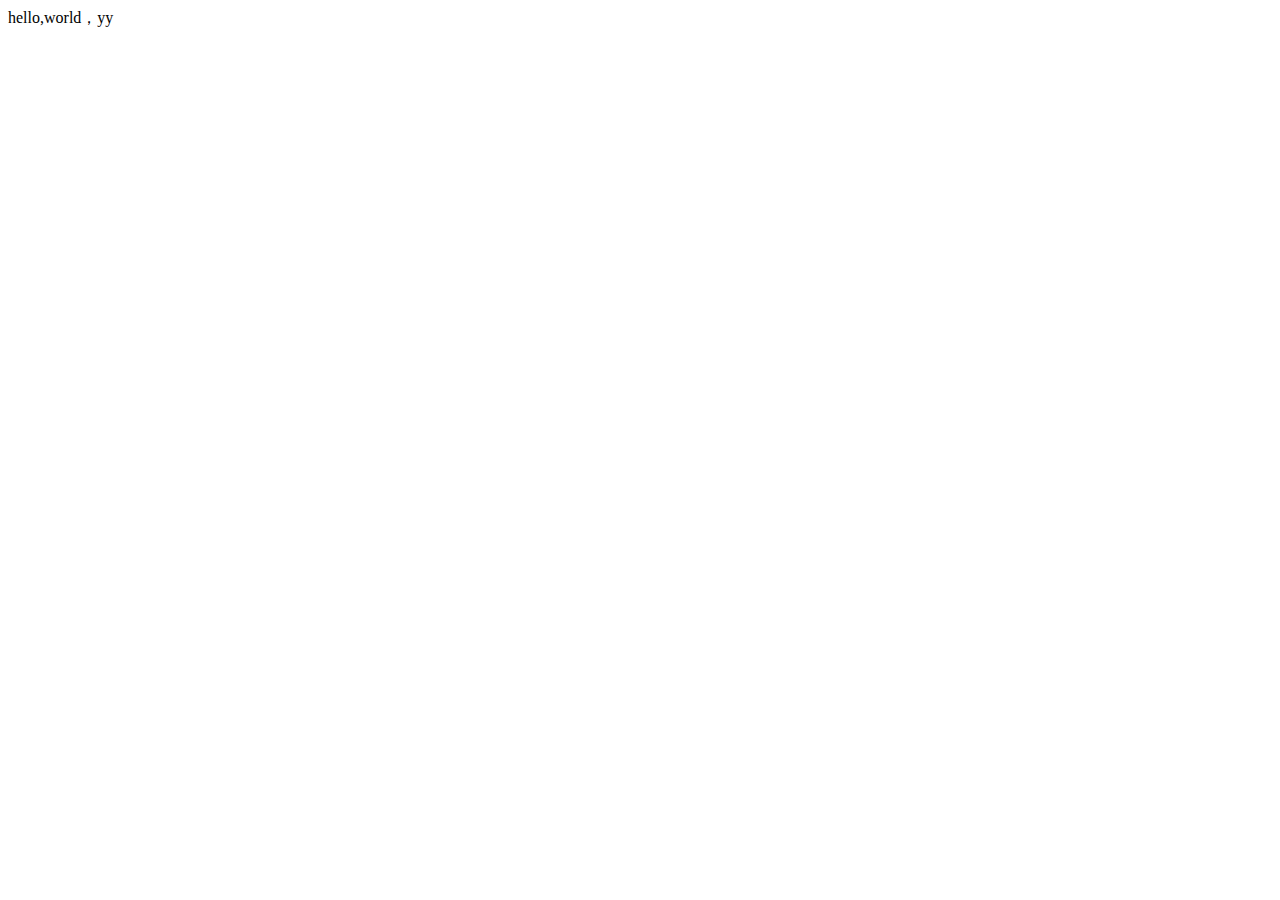
==== index.html @ 31c9ecc1 "first" ====
<!DOCTYPE html>
<html lang="en">
<head>
    <meta charset="UTF-8">
    <meta http-equiv="X-UA-Compatible" content="IE=edge">
    <meta name="viewport" content="width=device-width, initial-scale=1.0">
    <title>ZWGS_Web_Pages</title>
</head>
<body>
    <header>
        <div>
            hello,world，yy
        </div>
    </header>
</body>
</html>
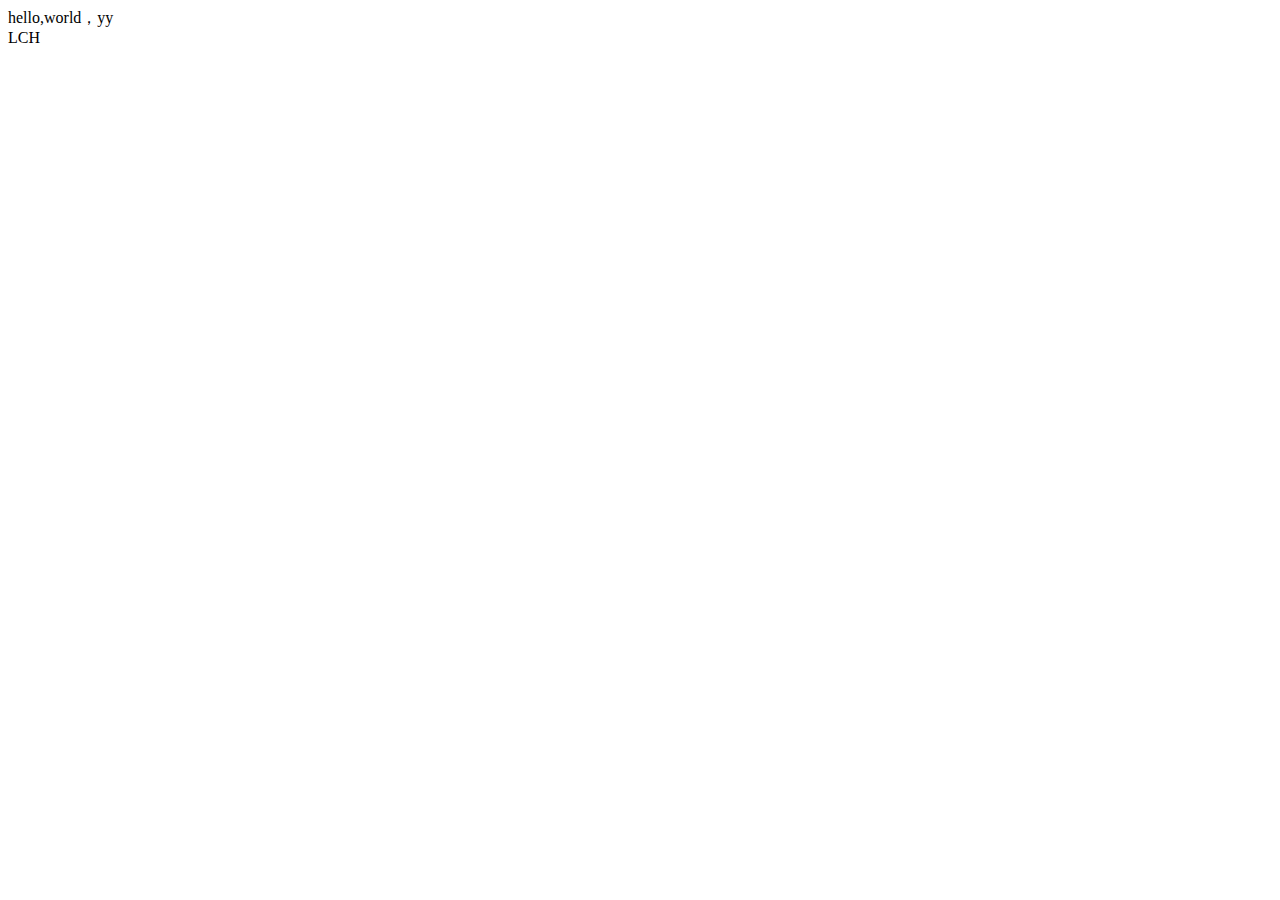
==== commit d09de31f: "third" ====
--- a/index.html
+++ b/index.html
@@ -11,6 +11,9 @@
         <div>
             hello,world，yy
         </div>
+        <div>
+            LCH 
+        </div>
     </header>
 </body>
 </html>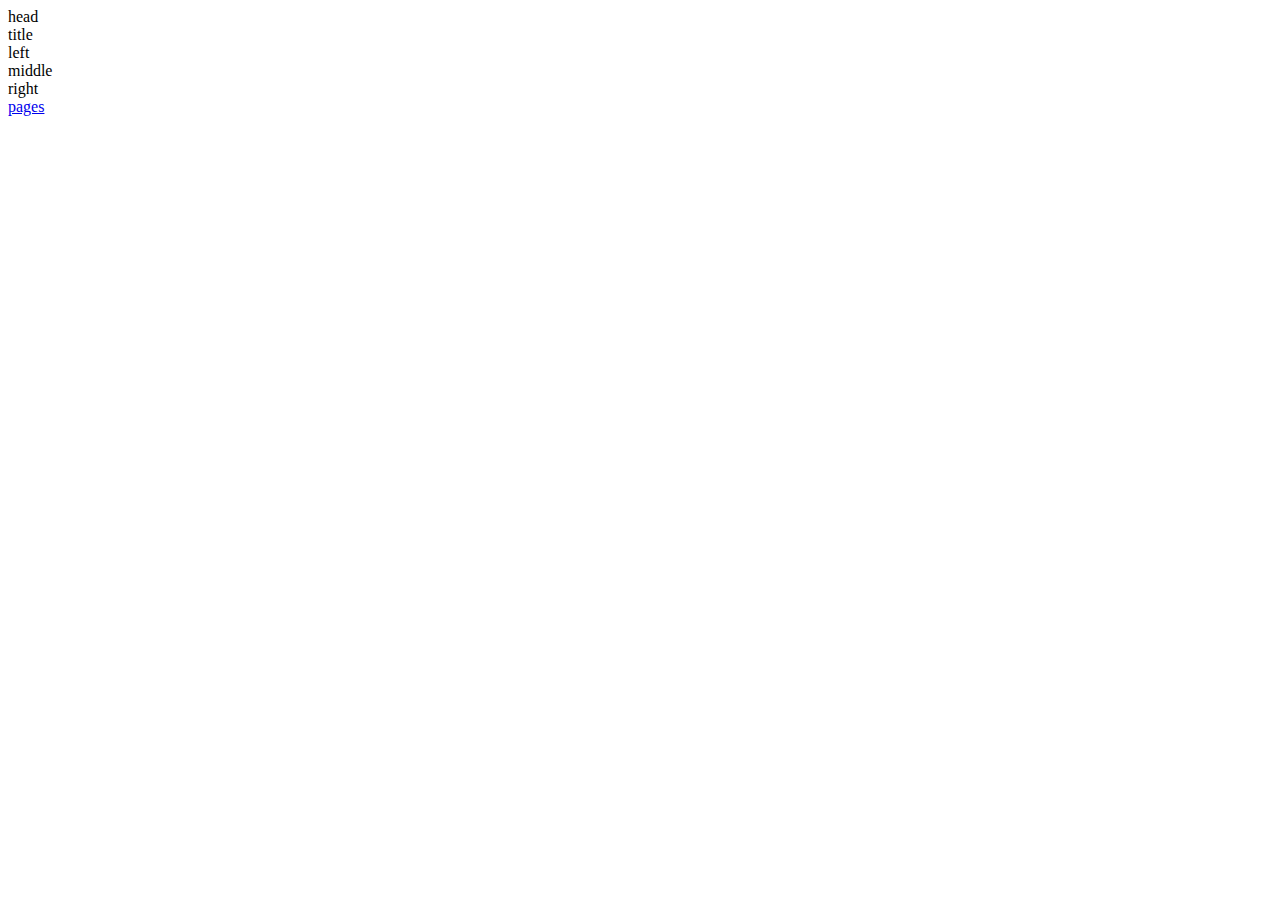
==== commit 6fe308eb: "forth-3" ====
--- a/index.html
+++ b/index.html
@@ -4,16 +4,18 @@
     <meta charset="UTF-8">
     <meta http-equiv="X-UA-Compatible" content="IE=edge">
     <meta name="viewport" content="width=device-width, initial-scale=1.0">
+    <link rel="stylesheet" type="text/css" href="mystyle.css">
     <title>ZWGS_Web_Pages</title>
 </head>
 <body>
-    <header>
-        <div>
-            hello,world，yy
-        </div>
-        <div>
-            LCH 
-        </div>
-    </header>
+    <div class="head">head</div>
+    <div class="title">title</div>
+    <div class="body">
+        <div class="content-left">left</div>
+        <div class="content-middle">middle</div>
+        <div class="content-right">right</div>
+        <a href="https://zwgs.github.io/pages/html_first.html">pages</a>
+    </div>
+
 </body>
 </html>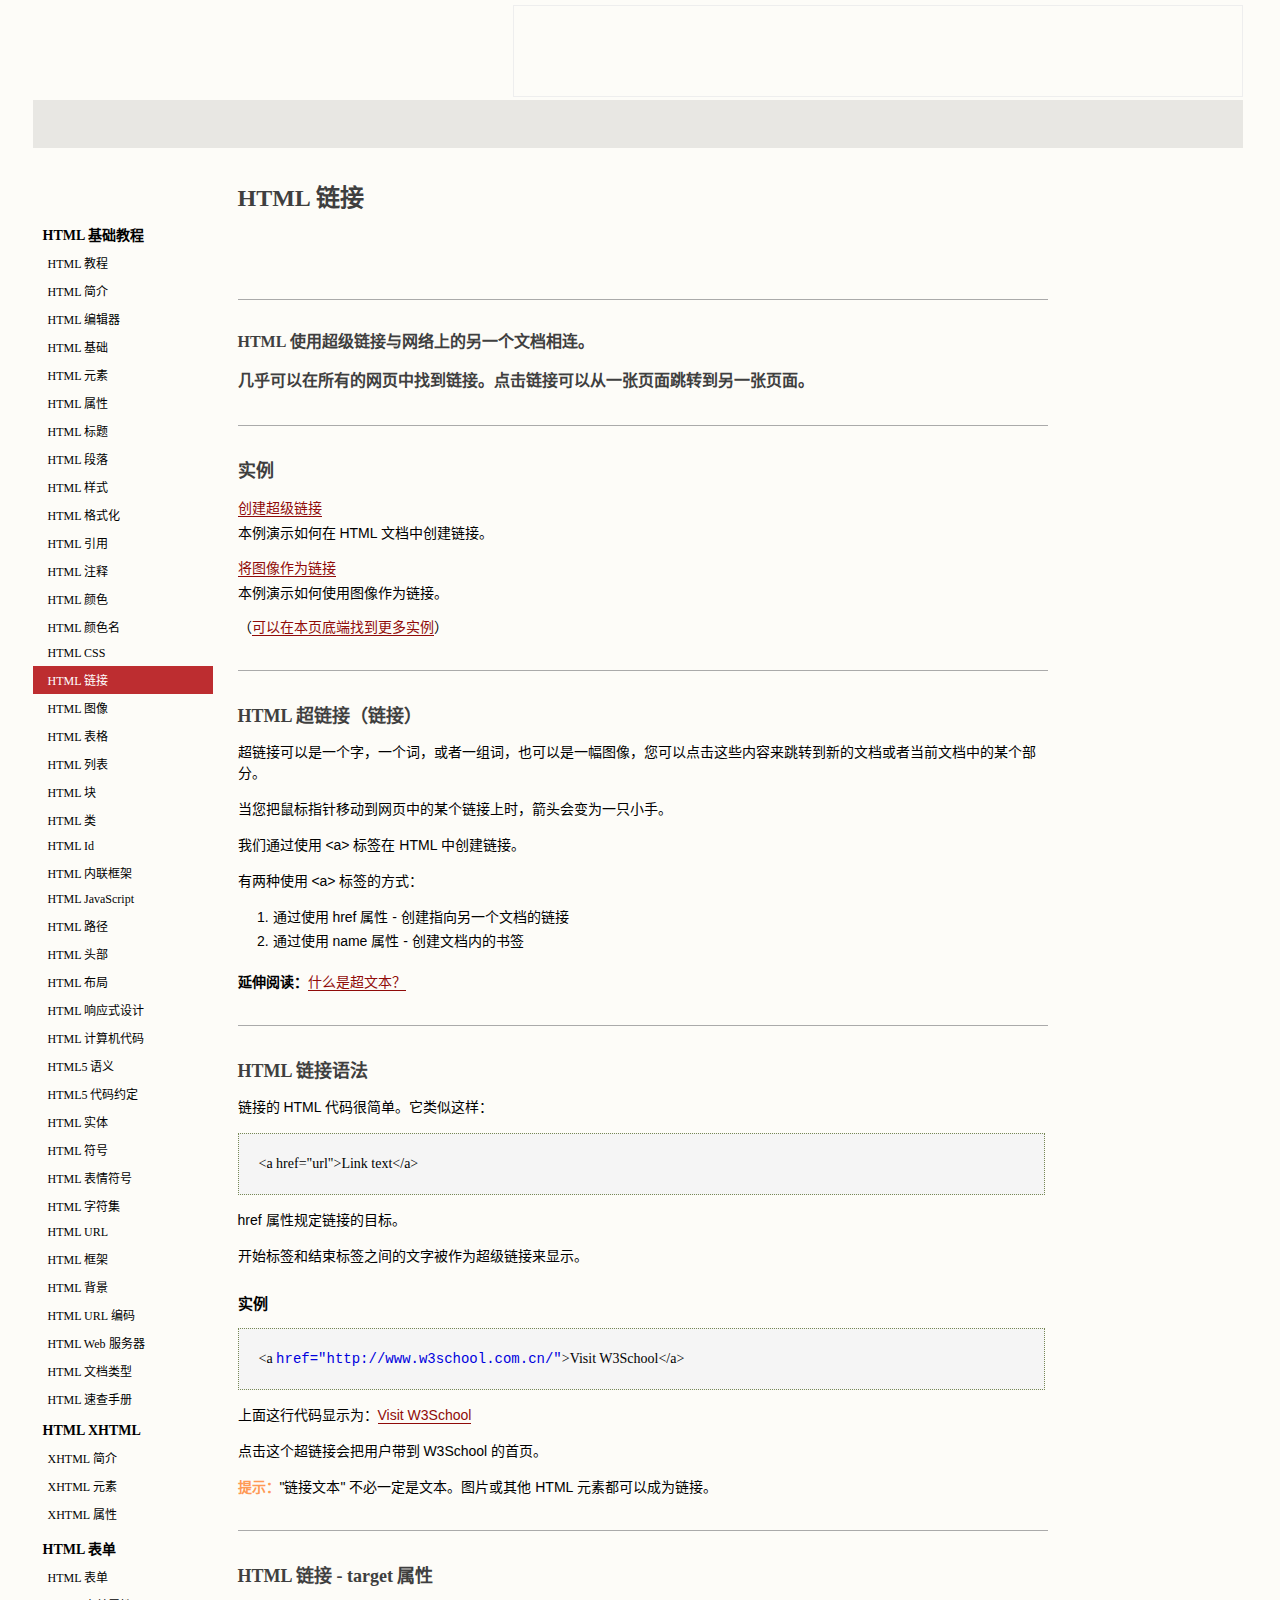
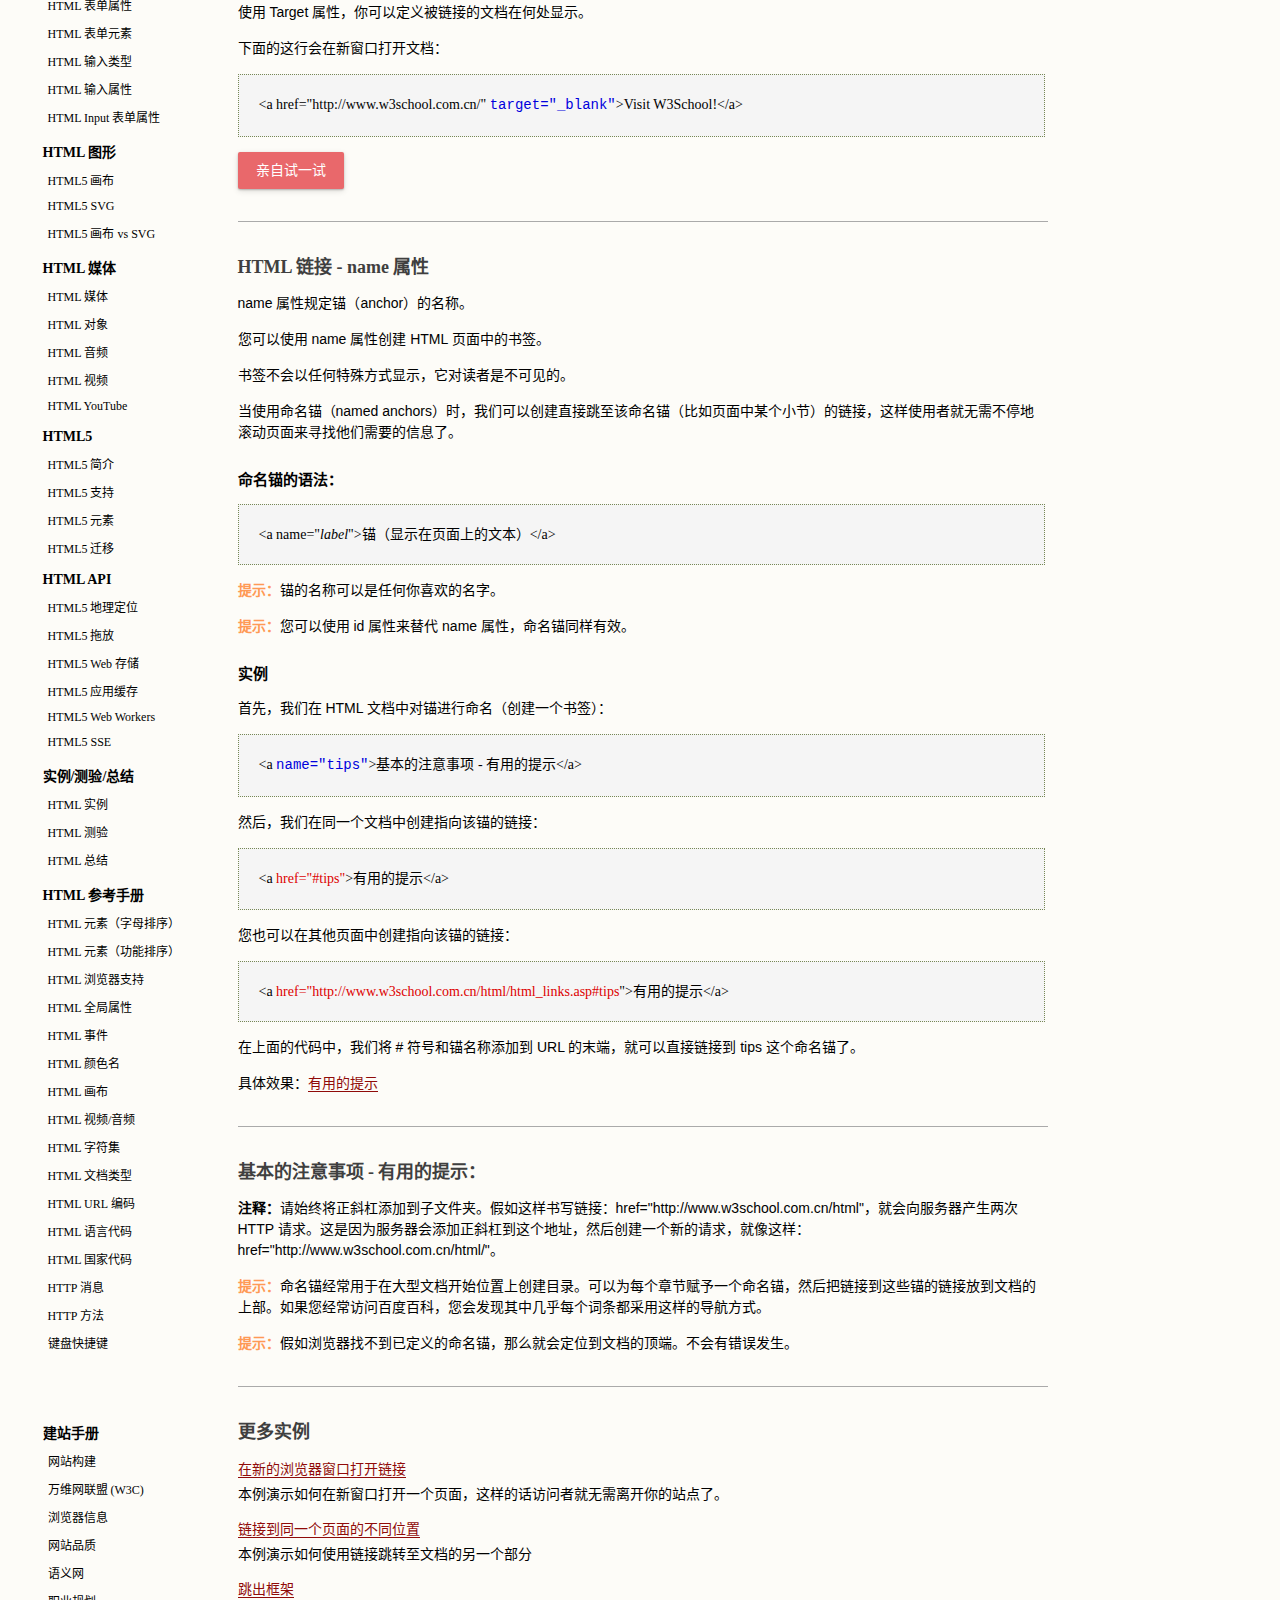
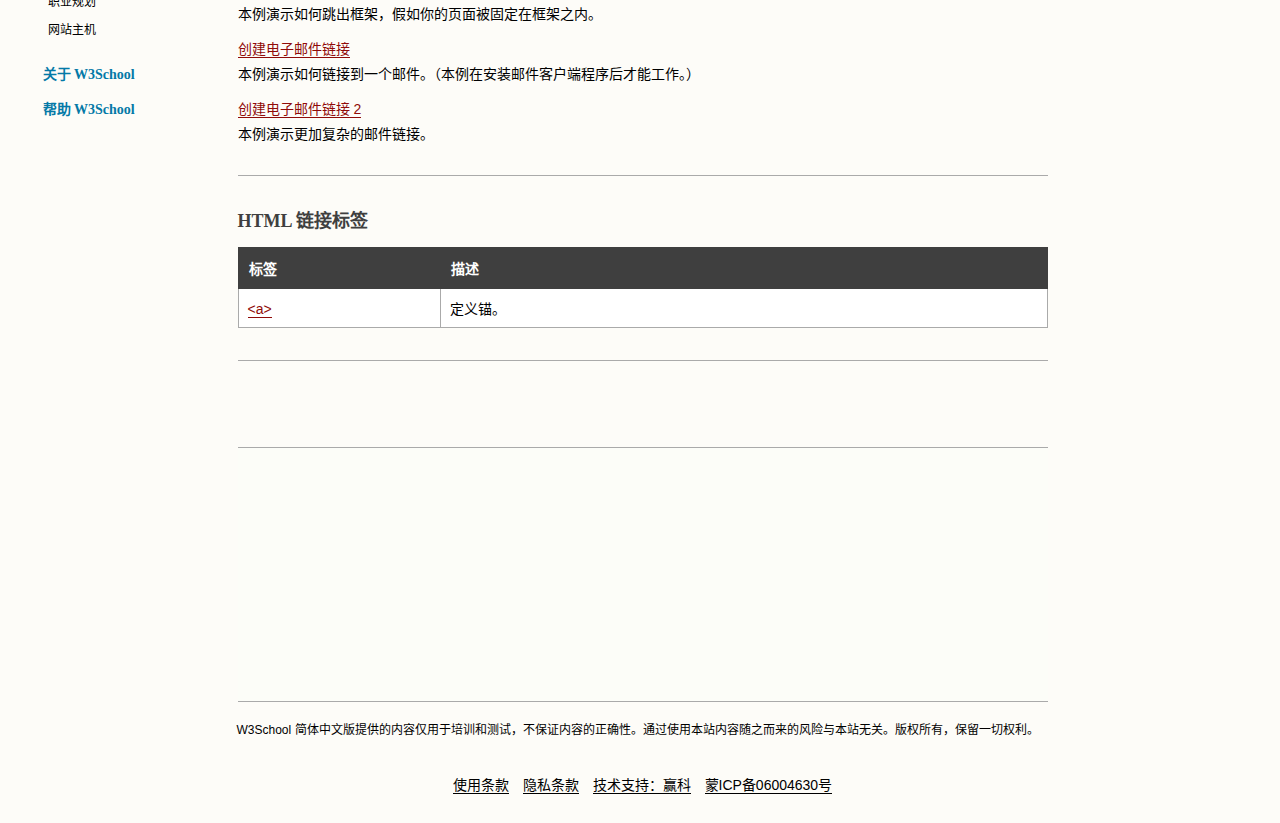
==== commit 002c21fd: "forth-3" ====
--- a/index.html
+++ b/index.html
@@ -1,21 +1,441 @@
+
+
+
 <!DOCTYPE html>
-<html lang="en">
+<html lang="zh-cn">
 <head>
-    <meta charset="UTF-8">
-    <meta http-equiv="X-UA-Compatible" content="IE=edge">
-    <meta name="viewport" content="width=device-width, initial-scale=1.0">
-    <link rel="stylesheet" type="text/css" href="mystyle.css">
-    <title>ZWGS_Web_Pages</title>
+
+<!-- Global site tag (gtag.js) - Google Analytics -->
+<script async src="https://www.googletagmanager.com/gtag/js?id=UA-878633-1"></script>
+<script>
+  window.dataLayer = window.dataLayer || [];
+  function gtag(){dataLayer.push(arguments);}
+  gtag('js', new Date());
+
+  gtag('config', 'UA-878633-1');
+</script>
+
+<meta charset="utf-8">
+<meta name="robots" content="all" />
+<meta name="author" content="w3school.com.cn" />
+<link rel="stylesheet" type="text/css" href="/mystyle.css" />
+
+<link rel="icon" type="image/png" sizes="16x16" href="/ui2019/logo-16-red.png">
+<link rel="icon" type="image/png" sizes="32x32" href="/ui2019/logo-32-red.png">
+<link rel="icon" type="image/png" sizes="48x48" href="/ui2019/logo-48-red.png">
+<link rel="icon" type="image/png" sizes="96x96" href="/ui2019/logo-96-red.png">
+<link rel="apple-touch-icon-precomposed" sizes="180x180" href="/ui2019/logo-180.png">
+
+
+<title>HTML 链接</title>
+
 </head>
-<body>
-    <div class="head">head</div>
-    <div class="title">title</div>
-    <div class="body">
-        <div class="content-left">left</div>
-        <div class="content-middle">middle</div>
-        <div class="content-right">right</div>
-        <a href="https://zwgs.github.io/pages/html_first.html">pages</a>
-    </div>
+
+<body class="html">
+
+<div id="wrapper">
+
+<div id="header">
+<a id="logo" href="/index.html" title="w3school 在线教程" style="float:left;">w3school 在线教程</a>
+<div id="header_gg">
+<script async src="https://pagead2.googlesyndication.com/pagead/js/adsbygoogle.js"></script>
+<!-- W3 页眉 -->
+<ins class="adsbygoogle"
+     style="display:inline-block;width:728px;height:90px"
+     data-ad-client="ca-pub-3381531532877742"
+     data-ad-slot="7423315034"></ins>
+<script>
+     (adsbygoogle = window.adsbygoogle || []).push({});
+</script>
+</div>
+</div>
+
+<div id="navfirst">
+<ul id="menu">
+<li id="h"><a href="/h.asp" title="HTML 系列教程">HTML 系列教程</a></li>
+<li id="b"><a href="/b.asp" title="浏览器脚本教程">浏览器脚本</a></li>
+<li id="s"><a href="/s.asp" title="服务器脚本教程">服务器脚本</a></li>
+<li id="p"><a href="/p.asp" title="编程教程">编程教程</a></li>
+<li id="x"><a href="/x.asp" title="XML 系列教程">XML 系列教程</a></li>
+<li id="w"><a href="/w.asp" title="建站手册">建站手册</a></li>
+<li id="r"><a href="/r.asp" title="参考手册">参考手册</a></li>
+</ul>
+</div>
+
+<div id="navsecond">
+
+<div id="course"><h2>HTML 基础教程</h2>
+<ul>
+<li><a href="/html/index.asp" title="HTML 教程">HTML 教程</a></li>
+<li><a href="/html/html_jianjie.asp" title="HTML 简介">HTML 简介</a></li>
+<li><a href="/html/html_editors.asp" title="HTML 编辑器">HTML 编辑器</a></li>
+<li><a href="/html/html_basic.asp" title="HTML 基础 - 四个实例">HTML 基础</a></li>
+<li><a href="/html/html_elements.asp" title="HTML 元素">HTML 元素</a></li>
+<li><a href="/html/html_attributes.asp" title="HTML 属性">HTML 属性</a></li>
+<li><a href="/html/html_headings.asp" title="HTML 标题">HTML 标题</a></li>
+<li><a href="/html/html_paragraphs.asp" title="HTML 段落">HTML 段落</a></li>
+<li><a href="/html/html_styles.asp" title="HTML 样式 - CSS">HTML 样式</a></li>
+<li><a href="/html/html_formatting.asp" title="HTML 文本格式化">HTML 格式化</a></li>
+<li><a href="/html/html_quotation_elements.asp" title="HTML 链接">HTML 引用</a></li>
+<li><a href="/html/html_comments.asp" title="HTML 链接">HTML 注释</a></li>
+<li><a href="/html/html_colors.asp" title="HTML 颜色">HTML 颜色</a></li>
+<li><a href="/html/html_colornames.asp" title="HTML 颜色名">HTML 颜色名</a></li>
+<li><a href="/html/html_css.asp" title="HTML 样式 - CSS">HTML CSS</a></li>
+<li class="currentLink"><a href="/html/html_links.asp" title="HTML 链接">HTML 链接</a></li>
+<li><a href="/html/html_images.asp" title="HTML 图像">HTML 图像</a></li>
+<li><a href="/html/html_tables.asp" title="HTML 表格">HTML 表格</a></li>
+<li><a href="/html/html_lists.asp" title="HTML 列表">HTML 列表</a></li>
+<li><a href="/html/html_blocks.asp" title="HTML &lt;div&gt; 和 &lt;span&gt;">HTML 块</a></li>
+<li><a href="/html/html_classes.asp" title="HTML 类">HTML 类</a></li>
+<li><a href="/html/html_id.asp" title="HTML id 属性">HTML Id</a></li>
+<li><a href="/html/html_iframe.asp" title="HTML Iframe">HTML 内联框架</a></li>
+<li><a href="/html/html_script.asp" title="HTML JavaScript">HTML JavaScript</a></li>
+<li><a href="/html/html_filepaths.asp" title="HTML 文件路径">HTML 路径</a></li>
+<li><a href="/html/html_head.asp" title="HTML 头部元素">HTML 头部</a></li>
+<li><a href="/html/html_layout.asp" title="HTML 布局">HTML 布局</a></li>
+<li><a href="/html/html_responsive.asp" title="HTML 布局">HTML 响应式设计</a></li>
+<li><a href="/html/html_computercode_elements.asp" title="HTML 链接">HTML 计算机代码</a></li>
+<li><a href="/html/html5_semantic_elements.asp" title="HTML5 Video + DOM">HTML5 语义</a></li>
+<li><a href="/html/html5_syntax.asp" title="HTML5 拖放">HTML5 代码约定</a></li>
+<li><a href="/html/html_entities.asp" title="HTML 实体">HTML 实体</a></li>
+<li><a href="/html/html_symbols.asp" title="HTML 符号">HTML 符号</a></li>
+<li><a href="/html/html_emoji.asp" title="在 HTML 中使用表情符号">HTML 表情符号</a></li>
+<li><a href="/html/html_charset.asp" title="HTML 编码（字符集）">HTML 字符集</a></li>
+<li><a href="/html/html_url.asp" title="HTML 统一资源定位器">HTML URL</a></li>
+<li><a href="/html/html_frames.asp" title="HTML 框架">HTML 框架</a></li>
+<li><a href="/html/html_backgrounds.asp" title="HTML 背景">HTML 背景</a></li>
+<li><a href="/html/html_urlencode.asp" title="HTML URL 编码">HTML URL 编码</a></li>
+<li><a href="/html/html_webserver.asp" title="HTML Web 服务器">HTML Web 服务器</a></li>
+<li><a href="/html/html_doctype.asp" title="HTML &lt;!DOCTYPE&gt;">HTML 文档类型</a></li>
+<li><a href="/html/html_quick.asp" title="HTML 4.01 速查手册">HTML 速查手册</a></li>
+</ul>
+<h2>HTML XHTML</h2>
+<ul>
+<li><a href="/html/html_xhtml.asp" title="XHTML 简介">XHTML 简介</a></li>
+<li><a href="/html/html_xhtml_elements.asp" title="XHTML - 元素">XHTML 元素</a></li>
+<li><a href="/html/html_xhtml_attributes.asp" title="XHTML - 属性">XHTML 属性</a></li>
+</ul>
+<h2>HTML 表单</h2>
+<ul>
+<li><a href="/html/html_forms.asp" title="HTML 表单和输入">HTML 表单</a></li>
+<li><a href="/html/html_forms_attributes.asp" title="HTML 表单属性">HTML 表单属性</a></li>
+<li><a href="/html/html_form_elements.asp" title="HTML 表单元素">HTML 表单元素</a></li>
+<li><a href="/html/html_form_input_types.asp" title="HTML Input 类型">HTML 输入类型</a></li>
+<li><a href="/html/html_form_attributes.asp" title="HTML 输入属性">HTML 输入属性</a></li>
+<li><a href="/html/html_form_attributes_form.asp" title="HTML Input form* 属性">HTML Input 表单属性</a></li>
+</ul>
+<h2>HTML 图形</h2>
+<ul>
+<li><a href="/html/html5_canvas.asp" title="HTML5 Canvas">HTML5 画布</a></li>
+<li><a href="/html/html5_svg.asp" title="HTML5 内联 SVG">HTML5 SVG</a></li>
+<li><a href="/html/html5_canvas_vs_svg.asp" title="HTML5 Canvas vs. SVG">HTML5 画布 vs SVG</a></li>
+</ul>
+<h2>HTML 媒体</h2>
+<ul>
+<li><a href="/html/html_media.asp" title="HTML 多媒体">HTML 媒体</a></li>
+<li><a href="/html/html_object.asp" title="HTML Object 元素">HTML 对象</a></li>
+<li><a href="/html/html_audio.asp" title="HTML 音频">HTML 音频</a></li>
+<li><a href="/html/html_video.asp" title="HTML 视频">HTML 视频</a></li>
+<li><a href="/html/html_youtube.asp" title="HTML YouTube 视频">HTML YouTube</a></li>
+</ul>
+<h2>HTML5</h2>
+<ul>
+<li><a href="/html/html5_intro.asp" title="HTML5 简介">HTML5 简介</a></li>
+<li><a href="/html/html5_browsers.asp" title="HTML5 浏览器支持">HTML5 支持</a></li>
+<li><a href="/html/html5_new_elements.asp" title="HTML5 视频">HTML5 元素</a></li>
+<li><a href="/html/html5_migration.asp" title="HTML5 音频">HTML5 迁移</a></li>
+</ul>
+<h2>HTML API</h2>
+<ul>
+<li><a href="/html/html5_geolocation.asp" title="HTML5 地理定位">HTML5 地理定位</a></li>
+<li><a href="/html/html5_draganddrop.asp" title="HTML5 拖放">HTML5 拖放</a></li>
+<li><a href="/html/html5_webstorage.asp" title="HTML5 Web 存储">HTML5 Web 存储</a></li>
+<li><a href="/html/html5_app_cache.asp" title="HTML 5 应用程序缓存">HTML5 应用缓存</a></li>
+<li><a href="/html/html5_webworkers.asp" title="HTML5 Web Workers">HTML5 Web Workers</a></li>
+<li><a href="/html/html5_serversentevents.asp" title="HTML5 服务器发送事件">HTML5 SSE</a></li>
+</ul>
+<h2>实例/测验/总结</h2>
+<ul>
+<li><a href="/html/html_examples.asp" title="HTML 实例">HTML 实例</a></li>
+<li><a href="/html/html_quiz.asp" title="HTML 测验">HTML 测验</a></li>
+<li><a href="/html/html_summary.asp" title="HTML 总结">HTML 总结</a></li>
+</ul>
+<h2>HTML 参考手册</h2>
+<ul>
+<li><a href="/tags/index.asp" title="HTML 元素参考手册">HTML 元素（字母排序）</a></li>
+<li><a href="/tags/html_ref_byfunc.asp" title="HTML 元素参考手册 - 功能排序">HTML 元素（功能排序）</a></li>
+<li><a href="/tags/html_ref_html_browsersupport.asp" title="HTML 参考手册 - 浏览器支持">HTML 浏览器支持</a></li>
+<li><a href="/tags/html_ref_standardattributes.asp" title="HTML 全局属性">HTML 全局属性</a></li>
+<li><a href="/tags/html_ref_eventattributes.asp" title="HTML 事件参考手册">HTML 事件</a></li>
+<li><a href="/tags/html_ref_colornames.asp" title="HTML 颜色名">HTML 颜色名</a></li>
+<li><a href="/tags/html_ref_canvas.asp" title="HTML Canvas 参考手册">HTML 画布</a></li>
+<li><a href="/tags/html_ref_audio_video_dom.asp" title="HTML 音频/视频参考手册">HTML 视频/音频</a></li>
+<li><a href="/tags/html_ref_charactersets.asp" title="HTML 字符集">HTML 字符集</a></li>
+<li><a href="/tags/html_ref_dtd.asp" title="HTML &lt;!DOCTYPE&gt;">HTML 文档类型</a></li>
+<li><a href="/tags/html_ref_urlencode.asp" title="HTML URL 编码">HTML URL 编码</a></li>
+<li><a href="/tags/html_ref_language_codes.asp" title="HTML 语言代码参考手册">HTML 语言代码</a></li>
+<li><a href="/tags/html_ref_country_codes.asp" title="HTML ISO 国家代码参考手册">HTML 国家代码</a></li>
+<li><a href="/tags/html_ref_httpmessages.asp" title="HTTP 状态消息">HTTP 消息</a></li>
+<li><a href="/tags/html_ref_httpmethods.asp" title="HTTP 请求方法">HTTP 方法</a></li>
+<li><a href="/tags/html_ref_keyboardshortcuts.asp" title="键盘快捷键">键盘快捷键</a></li>
+</ul>
+</div><div id="selected">
+<h2>建站手册</h2>
+<ul>
+<li><a href="/site/index.asp" title="网站构建">网站构建</a></li>
+<li><a href="/w3c/index.asp" title="万维网联盟 (W3C)">万维网联盟 (W3C)</a></li>
+<li><a href="/browsers/index.asp" title="浏览器信息">浏览器信息</a></li>
+<li><a href="/quality/index.asp" title="网站品质">网站品质</a></li>
+<li><a href="/semweb/index.asp" title="语义网">语义网</a></li>
+<li><a href="/careers/index.asp" title="职业规划">职业规划</a></li>
+<li><a href="/hosting/index.asp" title="网站主机">网站主机</a></li>
+</ul>
+
+<h2 id="link_about"><a href="/about/index.asp" title="关于 W3School" target="_blank">关于 W3School</a></h2>
+<h2 id="link_help"><a href="/about/about_helping.asp" title="帮助 W3School" target="_blank">帮助 W3School</a></h2>
+
+</div>
+
+</div>
+
+<div id="maincontent">
+
+<h1>HTML 链接</h1>
+
+<div id="tpn">
+<ul class="prenext">
+<li class="pre"><a href="/html/html_css.asp" title="HTML 样式 - CSS">HTML CSS</a></li>
+<li class="next"><a href="/html/html_images.asp" title="HTML 图像">HTML 图像</a></li>
+</ul>
+</div>
+
+
+
+<div id="intro">
+<p><strong>HTML 使用超级链接与网络上的另一个文档相连。</strong></p>
+<p><strong>几乎可以在所有的网页中找到链接。点击链接可以从一张页面跳转到另一张页面。</strong></p>
+</div>
+
+
+<div class="example">
+<h2>实例</h2>
+<dl>
+<dt><a target="_blank" href="/tiy/t.asp?f=eg_html_links">创建超级链接</a></dt>
+<dd>本例演示如何在 HTML 文档中创建链接。</dd>
+
+<dt><a target="_blank" href="/tiy/t.asp?f=eg_html_imglink">将图像作为链接</a></dt>
+<dd>本例演示如何使用图像作为链接。</dd>
+</dl>
+<p>（<a href="#more_examples">可以在本页底端找到更多实例</a>）</p>
+</div>
+
+
+<div>
+<h2>HTML 超链接（链接）</h2>
+
+<p>超链接可以是一个字，一个词，或者一组词，也可以是一幅图像，您可以点击这些内容来跳转到新的文档或者当前文档中的某个部分。</p>
+
+<p>当您把鼠标指针移动到网页中的某个链接上时，箭头会变为一只小手。</p>
+
+<p>我们通过使用 &lt;a&gt; 标签在 HTML 中创建链接。</p>
+
+<p>有两种使用 &lt;a&gt; 标签的方式：</p>
+
+<ol>
+<li>通过使用 href 属性 - 创建指向另一个文档的链接</li>
+<li>通过使用 name 属性 - 创建文档内的书签</li>
+</ol>
+
+<p class="note"><span>延伸阅读：</span><a href="/tags/tag_term_hypertext.asp">什么是超文本？</a></p>
+</div>
+
+
+<div>
+<h2>HTML 链接语法</h2>
+
+<p>链接的 HTML 代码很简单。它类似这样：</p>
+
+<pre class="htmlHigh">&lt;a href=&quot;url&quot;&gt;Link text&lt;/a&gt;</pre>
+
+<p>href 属性规定链接的目标。</p>
+
+<p>开始标签和结束标签之间的文字被作为超级链接来显示。</p>
+
+<h3>实例</h3>
+
+<pre>&lt;a <code>href=&quot;http://www.w3school.com.cn/&quot;</code>&gt;Visit W3School&lt;/a&gt;</pre>
+
+<p>上面这行代码显示为：<a href="http://www.w3school.com.cn/">Visit W3School</a></p>
+
+<p>点击这个超链接会把用户带到 W3School 的首页。</p>
+
+<p class="tip"><span>提示：</span>&quot;链接文本&quot; 不必一定是文本。图片或其他 HTML 元素都可以成为链接。</p>
+</div>
+
+
+<div>
+<h2>HTML 链接 - target 属性</h2>
+
+<p>使用 Target 属性，你可以定义被链接的文档在何处显示。</p>
+
+<p>下面的这行会在新窗口打开文档：</p>
+
+<pre>&lt;a href=&quot;http://www.w3school.com.cn/&quot; <code>target=&quot;_blank&quot;</code>&gt;Visit W3School!&lt;/a&gt;</pre>
+
+<p class="tiy"><a target="_blank" href="/tiy/t.asp?f=eg_html_link_target">亲自试一试</a></p>
+</div>
+
+
+<div>
+<h2>HTML 链接 - name 属性</h2>
+
+<p>name 属性规定锚（anchor）的名称。</p>
+
+<p>您可以使用 name 属性创建 HTML 页面中的书签。</p>
+
+<p>书签不会以任何特殊方式显示，它对读者是不可见的。</p>
+
+<p>当使用命名锚（named anchors）时，我们可以创建直接跳至该命名锚（比如页面中某个小节）的链接，这样使用者就无需不停地滚动页面来寻找他们需要的信息了。</p>
+
+<h3>命名锚的语法：</h3>
+
+<pre>&lt;a name=&quot;<i>label</i>&quot;&gt;锚（显示在页面上的文本）&lt;/a&gt;</pre>
+
+<p class="tip"><span>提示：</span>锚的名称可以是任何你喜欢的名字。</p>
+
+<p class="tip"><span>提示：</span>您可以使用 id 属性来替代 name 属性，命名锚同样有效。</p>
+
+
+<h3>实例</h3>
+
+<p>首先，我们在 HTML 文档中对锚进行命名（创建一个书签）：</p>
+
+<pre>&lt;a <code>name=&quot;tips&quot;</code>&gt;基本的注意事项 - 有用的提示&lt;/a&gt;</pre>
+
+<p>然后，我们在同一个文档中创建指向该锚的链接：</p>
+
+<pre>&lt;a <span class="marked">href=&quot;#tips&quot;</span>&gt;有用的提示&lt;/a&gt;</pre>
+
+<p>您也可以在其他页面中创建指向该锚的链接：</p>
+
+<pre>&lt;a <span class="marked">href=&quot;http://www.w3school.com.cn/html/html_links.asp#tips</span>&quot;&gt;有用的提示&lt;/a&gt;</pre>
+
+<p>在上面的代码中，我们将 # 符号和锚名称添加到 URL 的末端，就可以直接链接到 tips 这个命名锚了。</p>
+
+<p>具体效果：<a href="#tips">有用的提示</a> </p>
+</div>
+
+<div>
+<h2><a id="tips">基本的注意事项 - 有用的提示：</a></h2>
+
+<p class="note"><span>注释：</span>请始终将正斜杠添加到子文件夹。假如这样书写链接：href=&quot;http://www.w3school.com.cn/html&quot;，就会向服务器产生两次 HTTP 请求。这是因为服务器会添加正斜杠到这个地址，然后创建一个新的请求，就像这样：href=&quot;http://www.w3school.com.cn/html/&quot;。</p>
+
+<p class="tip"><span>提示：</span>命名锚经常用于在大型文档开始位置上创建目录。可以为每个章节赋予一个命名锚，然后把链接到这些锚的链接放到文档的上部。如果您经常访问百度百科，您会发现其中几乎每个词条都采用这样的导航方式。</p>
+
+<p class="tip"><span>提示：</span>假如浏览器找不到已定义的命名锚，那么就会定位到文档的顶端。不会有错误发生。</p>
+</div>
+
+
+<div class="example">
+<h2><a id="more_examples">更多实例</a></h2>
+
+<dl>
+<dt><a target="_blank" href="/tiy/t.asp?f=eg_html_link_target">在新的浏览器窗口打开链接</a></dt>
+<dd>本例演示如何在新窗口打开一个页面，这样的话访问者就无需离开你的站点了。</dd>
+
+<dt><a target="_blank" href="/tiy/t.asp?f=eg_html_link_locations">链接到同一个页面的不同位置</a></dt>
+<dd>本例演示如何使用链接跳转至文档的另一个部分</dd>
+
+<dt><a target="_blank" href="/tiy/t.asp?f=eg_html_frame_getfree">跳出框架</a></dt>
+<dd>本例演示如何跳出框架，假如你的页面被固定在框架之内。</dd>
+
+<dt><a target="_blank" href="/tiy/t.asp?f=eg_html_mailto">创建电子邮件链接</a></dt>
+<dd>本例演示如何链接到一个邮件。（本例在安装邮件客户端程序后才能工作。）</dd>
+
+<dt><a target="_blank" href="/tiy/t.asp?f=eg_html_mailto2">创建电子邮件链接 2</a></dt>
+<dd>本例演示更加复杂的邮件链接。</dd>
+</dl>
+</div>
+
+
+<div>
+<h2>HTML 链接标签</h2>
+
+<table class="dataintable">
+<tr>
+<th style="width:25%;">标签</th>
+<th>描述</th>
+</tr>
+
+<tr>
+<td><a href="/tags/tag_a.asp">&lt;a&gt;</a></td>
+<td>定义锚。</td>
+</tr>
+</table>
+</div>
+
+
+
+<div id="bpn">
+<ul class="prenext">
+<li class="pre"><a href="/html/html_css.asp" title="HTML 样式 - CSS">HTML CSS</a></li>
+<li class="next"><a href="/html/html_images.asp" title="HTML 图像">HTML 图像</a></li>
+</ul>
+</div>
+
+
+<div style="background-color:#fcfdf8; padding:0;">
+<script async src="https://pagead2.googlesyndication.com/pagead/js/adsbygoogle.js"></script>
+<!-- W3School ���Ĺ�� -->
+<ins class="adsbygoogle"
+     style="display:inline-block;width:800px;height:250px"
+     data-ad-client="ca-pub-3381531532877742"
+     data-ad-slot="2086924285"></ins>
+<script>
+     (adsbygoogle = window.adsbygoogle || []).push({});
+</script>
+</div>
+
+</div>
+<!-- maincontent end -->
+
+<div id="sidebar">
+
+<div id="tools">
+<h5 id="tools_reference"><a href="/tags/index.asp">HTML 参考手册</a></h5>
+<h5 id="tools_example"><a href="/html/html_examples.asp">HTML 实例</a></h5>
+<h5 id="tools_quiz"><a href="/html/html_quiz.asp">HTML 测验</a></h5>
+</div>
+
+<div id="sidebar_zzs">
+
+<div id="sbtg">
+<a id="sbtg_link" href="https://wx.kaikeba.com/xiaoke/market/landing-page/v2/0qJicTRIQupbvlMWih5?kol_ad_code=OlOjW0kjL2hoXamQuue" target="_blank"></a>
+</div>
+
+</div>
+
+</div>
+
+<div id="footer">
+<p id="p1">
+W3School 简体中文版提供的内容仅用于培训和测试，不保证内容的正确性。通过使用本站内容随之而来的风险与本站无关。版权所有，保留一切权利。
+</p>
+
+<p id="p2">
+
+<a href="/about/about_use.asp" title="关于使用">使用条款</a>
+<a href="/about/about_privacy.asp" title="关于隐私">隐私条款</a>
+<a target="_blank" href="https://www.ykinvestment.com/">技术支持：赢科</a>
+<a target="_blank" href="http://www.beian.miit.gov.cn">蒙ICP备06004630号</a>
+</p>
+</div>
+
+
+</div>
+<!-- wrapper end -->
+<script src="/lib/cc/w3CodeColor.js"></script>
 
 </body>
+
 </html>--- a/mystyle.css
+++ b/mystyle.css
@@ -0,0 +1,2400 @@
+@charset "utf-8";
+
+
+/* AD SIDEBAR */
+div#sidebar_zzs div#sbtg
+    {
+    width: 160px;
+    height: 600px;
+    padding: 0;
+    margin: 0;
+    }
+
+div#sbtg a#sbtg_link
+    {
+    display: block;
+    width: 160px;
+    height: 600px;
+    border: 0;
+    text-indent: -9999px;
+	overflow:hidden;
+	text-decoration: none;
+    background: transparent url("/zzs/20211209/sidebar.png") 0 0 no-repeat;
+    }
+
+@media
+only screen and (-webkit-min-device-pixel-ratio: 2) { 
+div#sbtg a#sbtg_link
+    {
+    display: block;
+    width: 160px;
+    height: 600px;
+    border: 0;
+    text-indent: -9999px;
+	overflow:hidden;
+	text-decoration: none;
+    background: transparent url("/zzs/20211209/sidebar-retina.png") 0 0 no-repeat;
+    background-size: auto 600px;
+    }
+}
+
+/* AD HEAD */
+
+div#header div#header_gg
+		{
+		float:right;
+		width:728px;
+		height:90px;
+		background-color: transparent;
+		margin-top:5px;
+        border: 1px solid #eeeeee;
+		}
+
+div#sp_header a#sp_header_link
+    {
+    display: block;
+    width: 728px;
+    height: 90px;
+    margin: 0;
+    padding: 0;
+    border: 0;
+    text-indent: -9999px;
+	overflow:hidden;
+	text-decoration: none;
+    background: transparent url("/time/20200922/kkb.jpg") 0 0 no-repeat;
+    }
+
+@media
+only screen and (-webkit-min-device-pixel-ratio: 2) { 
+div#sp_header a#sp_header_link
+    {
+    display: block;
+    width: 728px;
+    height: 90px;
+    margin: 0;
+    padding: 0;
+    border: 0;
+    text-indent: -9999px;
+	overflow:hidden;
+	text-decoration: none;
+    background: transparent url("/time/20200922/kkb-retina.jpg") 0 0 no-repeat;
+    background-size: auto 90px;
+    }
+}
+
+/* AD FOOTER */
+div#maincontent div#fttg
+    {
+    width: 800px;
+    height: 250px;
+    padding: 0;
+    }
+
+div#fttg a#fttg_link
+    {
+    display: block;
+    width: 800px;
+    height: 250px;
+    border: 0;
+    text-indent: -9999px;
+	overflow:hidden;
+	text-decoration: none;
+    background: transparent url("/zzs/20210825/footer.png") 0 0 no-repeat;
+    }
+
+@media
+only screen and (-webkit-min-device-pixel-ratio: 2) { 
+div#fttg a#fttg_link
+    {
+    display: block;
+    width: 800px;
+    height: 250px;
+    border: 0;
+    text-indent: -9999px;
+	overflow:hidden;
+	text-decoration: none;
+    background: transparent url("/zzs/20210825/footer-retina.png") 0 0 no-repeat;
+    background-size: auto 250px;
+    }
+}
+
+
+*
+		{
+		margin:0;
+		padding:0;
+		border:0;
+		}
+
+body
+		{
+		font-family:"SF Pro SC","SF Pro Text","SF Pro Icons","PingFang SC", Verdana, Arial, '微软雅黑','宋体';
+		font-size:14px;
+		}
+
+span.parameter {
+        font-style: italic;
+        color: #000;
+}
+
+pre, pre code, div#maincontent input, div#maincontent select, div#maincontent textarea
+		{
+		font-family:Consolas, "Courier New", Courier, monospace;
+		}
+
+pre code
+		{
+		color:#0000dd;
+		}
+
+pre	{
+	width:765px;
+	margin: 15px 0 0 0;
+	padding: 20px;
+	border: 0;
+	border: 1px dotted #785;
+	background: #f5f5f5;
+	line-height:1.4;
+	font-family:Consolas;
+	overflow-x:auto;
+	}
+
+pre span {
+	color:#999;
+	}
+
+pre span.code_comment {
+	color:#999;
+	}
+
+pre.cmdline {
+        color: #ffffff;
+        background: #000000;
+        border: 0;
+        font-size: 14px;
+        }
+
+h2, h3, h4, h5, h6, em
+		{
+		font-weight: bold;
+		}
+
+p.note span, p.important span, p.tip span:first-child, p.inherited, p.inherited span, p.gototop, .html5_new_note span
+		{
+		font-weight: bold;
+		}
+
+p.tip span:first-child {
+	color:#ff9955;
+	}
+
+p.tip2 {
+		background: #BBEDB8 url(/ui2017/tip.png) top left no-repeat;
+		display:block;
+		padding:15px 15px 15px 50px;
+		color:#000;
+		border-radius:5px;
+		background-position:15px 15px;
+	}
+
+div.tip {
+		width: 100%;
+		background-color: #ffffcc;
+		padding: 16px 16px;
+		box-sizing: border-box;
+		margin: 15px 0 15px 0;
+}
+
+div.tip:first-child {
+		margin-top: 0;
+}
+
+body#homesecond div#navsecond li
+		{
+		font-weight:bold;
+		}
+
+ div#sidebar div#sidebar_zzs h2, body#homefirst div#maincontent h3
+		{
+		font-size: 14px;
+		}
+
+div#maincontent h3
+		{
+		font-size: 15px;
+		}
+
+div#maincontent h4
+		{
+		font-size: 14px;
+		}
+
+/*
+div#maincontent button, div#maincontent input, div#maincontent select, div#maincontent textarea
+		{
+		font-size:12px;
+		}
+
+div#maincontent button
+		{
+		margin-top:15px;
+		}
+
+div#maincontent input[type=text]
+{
+	border:1px #bebebe solid;
+	height:30px;
+	padding-left:10px;
+	margin:15px 0 0 0;
+}
+
+div#maincontent input[type=submit], button
+{
+	border:1px #bebebe solid;
+	height:30px;
+	padding-left:5px;
+	padding-right:5px;
+}
+
+div#maincontent input[type=submit]:hover, button:hover
+{
+	border:1px #999 solid;
+}
+
+div#maincontent select
+{
+	border:1px #bebebe solid;
+	height:25px;
+	margin:15px 0 0 0;
+}
+*/
+
+body#homefirst div#maincontent div#w3 h2
+		{
+		font-size:20px;
+		}
+
+em
+		{
+		font-style:normal;
+		}
+
+.html5_new_note
+		{
+		background: #ffffff url(/i/html5_new_note.png) top left no-repeat;
+		padding-left:20px;
+		}
+
+.html5_new_note span
+		{
+		color:blue;
+		}
+
+p.gototop
+		{
+		text-align:right;
+		}
+
+
+
+
+
+
+	/* ----------------------------------- layout ----------------------------------- */
+html 	{ 
+		min-width: 1210px;
+		background-color: #fdfcf8;
+		overflow:scroll;
+		overflow-x:hidden;
+		}
+
+body
+		{
+		text-align: center;
+		margin: 0;
+		padding: 0;
+		border: 0;
+		background: #fdfcf8;
+		}
+
+div#wrapper
+		{
+		margin: 0 auto;
+		padding: 0;
+		border: 0;
+		width: 1239px;
+		text-align: left;
+		background: transparent url(/ui2017/wrapper.png) top left repeat-y;
+		}
+
+div#navsecond
+		{
+		float: left;
+		margin: 0 0 0 6px;
+		padding: 0;
+		border: 0;
+		width: 180px;
+		background : transparent;
+		}
+
+html>body div#navsecond
+		{
+		margin-left: 12px;
+		}
+
+div#maincontent
+		{
+		float: left;
+		margin: 0;
+		padding: 30px 0 0 0;
+		border: 0;
+		width: 850px;
+		background: transparent;
+		}
+
+div#maincontent	> div{
+	width: 810px;
+	margin: 0 0 0 25px;
+	padding: 30px 0 32px 0;
+	border:0;
+	border-bottom: 1px solid #aaa;
+	}
+
+div#sidebar
+		{
+		float: left;
+		margin: 0;
+		padding: 0;
+		border: 0;
+		width: 180px;
+		background: transparent;
+		}
+
+div#footer
+		{
+		clear: both;
+		margin: 0;
+		padding-top: 16px;
+		padding-bottom: 20px;
+		margin-left: 12px;
+		width: 1210px;
+		line-height:24px;
+		background: #f0f0f0;
+		border-top: 0px solid #fff;
+		background: #fdfcf8 url(/ui2017/footer.png) top left repeat-x;
+		font-family:PingFangSC-Regular, '微软雅黑', Verdana, Arial, '宋体';
+		}
+
+div#footer #p1
+		{
+		font-size:12px;
+		color:#000;
+		text-align:center;
+		background: transparent url(/ui2017/alert.png) no-repeat;
+		background-position:235px 2px;
+		}
+
+div#footer #p2
+		{
+		margin: 55px 0 30px 0;
+		font-size:14px;
+		text-align:center;
+		color:#000;
+		}
+
+div#footer #p1, div#footer #p2, div#footer #p2 a { 
+		max-height: 0;
+		}
+
+
+	/* ----------------------------------- header ----------------------------------- */
+div#header, div#header_index
+		{
+		margin: 0 0 0 12px;
+		padding: 0;
+		border: 0;
+		width: 1210px;
+		height: 100px;
+		background-color:#fdfcf8;
+		}
+
+div#header div#sp_header
+		{
+		float:right;
+		width:728px;
+		height:90px;
+		background-color: transparent;
+		margin-top:5px;
+        border: 0px solid #eeeeee;
+		}
+
+/*
+div#header {
+         background: url('/i/ad-header.png') top left no-repeat; 
+}
+*/
+
+
+div#header a#logo
+		{
+        margin: 0;
+		padding: 0;
+		border: 0;
+		}
+
+div#header a#logo
+		{
+		text-indent: -9999px;
+		overflow:hidden;
+		float:left;
+		}
+
+div#header a#logo:link, div#header a#logo:visited
+		{
+		display: block;	
+		width: 372px;
+		height: 90px;
+		background : transparent url(/ui2019/bg.png) 0 -150px no-repeat;
+		}
+
+div#header a#logo:hover
+		{
+		background: transparent url(/ui2019/bg.png) 0 -250px no-repeat;
+		}
+
+@media
+only screen and (-webkit-min-device-pixel-ratio: 2) { 
+
+    div#header a#logo
+            {
+            margin: 0;
+            padding: 0;
+            border: 0;
+            }
+
+    div#header a#logo
+            {
+            text-indent: -9999px;
+            overflow:hidden;
+            float:left;
+            }
+
+    div#header a#logo:link, div#header a#logo:visited
+            {
+            display: block;	
+            width: 372px;
+            height: 90px;
+            background : transparent url("/ui2019/bg-retina.png") 0 -150px no-repeat;
+            background-size: auto 900px;
+            }
+
+    div#header a#logo:hover
+            {
+            background: transparent url("/ui2019/bg-retina.png") 0 -250px no-repeat;
+            background-size: auto 900px;
+            }
+
+}
+
+
+div#header_index a, div#header_index h1
+		{
+        margin: 0;
+		padding: 0;
+		border: 0;
+		}
+
+div#header_index a, div#header_index h1
+		{
+		text-indent: -9999px;
+		overflow:hidden;
+		float:left;
+		}
+
+div#header_index a:link, div#header_index a:visited, div#header_index h1
+		{
+		display: block;	
+		width: 500px;
+		height: 100px;
+		background : transparent url(/ui2019/bg.png) 0 -150px no-repeat;
+		}
+
+div#header_index a:hover
+		{
+		background: transparent url(/ui2019/bg.png) 0 -250px no-repeat;
+		}
+
+
+
+@media
+only screen and (-webkit-min-device-pixel-ratio: 2) {
+
+    div#header_index a, div#header_index h1
+            {
+            margin: 0;
+            padding: 0;
+            border: 0;
+            }
+
+    div#header_index a, div#header_index h1
+            {
+            text-indent: -9999px;
+            overflow:hidden;
+            float:left;
+            }
+
+    div#header_index a:link, div#header_index a:visited, div#header_index h1
+            {
+            display: block;	
+            width: 500px;
+            height: 90px;
+            background : transparent url("/ui2019/bg-retina.png") 0 -150px no-repeat;
+            background-size: auto 900px;
+            }
+
+    div#header_index a:hover
+            {
+            background: transparent url("/ui2019/bg-retina.png") 0 -250px no-repeat;
+            background-size: auto 900px;
+            }
+
+}
+
+
+/* ----------------------------------- search form ----------------------------------- */
+div#searchui
+		{
+		margin:0;
+		padding:0;
+		width:306px;
+		height:100px;
+		background-color: transparent;
+		float:right;
+		}
+
+#searchui input.button
+		{
+		padding:0;
+		margin:0;
+		background:#AE4141;
+		font:12px Verdana, Arial, Helvetica, sans-serif;
+		color:#FFFFFF;
+		width:30px;
+		height:30px;
+		}
+
+#searchui input.box
+		{
+		margin:0;
+		margin-top:35px;
+		width:256px;
+		height:28px;
+		background:#fdfdfd;
+		font:12px Verdana, Arial, Helvetica, sans-serif;
+		border:1px solid #ddd;
+		}
+
+
+
+	/* ----------------------------------- index -----------------------------------*/
+
+
+body#homefirst div#maincontent div
+		{
+		padding-top:0;
+		padding-bottom:30px;
+		width:810px;
+		}
+
+body#homefirst div#maincontent h3
+		{
+		margin-top:35px;
+		margin-left:110px;
+		font-size:24px;
+		}
+
+body#homefirst div#maincontent p
+		{
+		margin-left:110px;
+		font-size:16px;
+		}
+
+body#homefirst div#maincontent div.idea
+		{
+		min-height: 118px;
+		}
+
+body#homefirst div#maincontent div#d1
+		{
+		text-align:center;
+		}
+
+body#homefirst div#maincontent div#d1 h2
+		{
+		margin-top:35px;
+		font-size:24px;
+		}
+
+body#homefirst div#maincontent div#d1 p
+		{
+		margin-left:0;
+		font-size:18px;
+		}
+
+body#homefirst div#maincontent div#partner
+		{
+		width: 307px;
+		float: left;
+		}
+
+body#homefirst div#maincontent div#update
+		{
+		width: 300px;
+		float: left;
+		margin:0;
+		}
+
+body#homefirst div#maincontent div#d2
+		{
+		background : transparent url(/ui2017/icon2.png) 0 0 no-repeat;
+		}
+
+body#homefirst div#maincontent div#d3
+		{
+		background : transparent url(/ui2017/icon3.png) 0 0 no-repeat;
+		}
+
+body#homefirst div#maincontent div#d4
+		{
+		background : transparent url(/ui2017/icon4.png) 0 0 no-repeat;
+		}
+
+body#homefirst div#maincontent div#d5
+		{
+		background : transparent url(/ui2017/icon5.png) 0 0 no-repeat;
+		}
+
+body#homefirst div#maincontent div#d6
+		{
+		background : transparent url(/ui2017/icon6.png) 0 0 no-repeat;
+		}
+
+body#homefirst div#maincontent div#d7
+		{
+		background : transparent url(/ui2017/icon7.png) 0 0 no-repeat;
+		}
+
+body#homefirst div#maincontent div#d8
+		{
+		background : transparent url(/ui2017/icon8.png) 0 0 no-repeat;
+		border:0px;
+		}
+
+body#homefirst div#maincontent div#d9		{
+		background: transparent url(/ui2017/icon9.png) top left no-repeat;
+		}
+
+body#homefirst div#maincontent div#d10		{
+		background: transparent url(/ui2017/icon10.png) top left no-repeat;
+		}
+
+body#homefirst div#maincontent div#d9, body#homefirst div#maincontent div#d10	{
+		margin-left:75px;
+		margin-top:10px;
+		width:290px;
+		float:left;
+		border:0;
+		}
+
+body#homefirst div#maincontent div#d9, body#homefirst div#maincontent div#d10	{
+		margin-left:75px;
+		margin-top:15px;
+		float:left;
+		border:0;
+		min-height:87px;
+		}
+
+body#homefirst div#maincontent div#d9, body#homefirst div#maincontent div#d10	{
+		width:290px;
+		}
+
+body#homefirst div#maincontent div#d10	{
+		width:299px;
+		}
+
+body#homefirst div#maincontent div#d9 h3, body#homefirst div#maincontent div#d10 h3	{
+		font-size:14px;
+		margin:23px 0 0 58px;
+		color:#777;
+		font-weight:400;
+		}
+
+body#homefirst div#maincontent div#d9 p, body#homefirst div#maincontent div#d10 p	{
+		font-size:14px;
+		margin:0 0 0 58px;
+		line-height:normal;
+		}
+
+div#d9 p a	{
+		color:#000;
+		}
+
+
+
+@media
+only screen and (-webkit-min-device-pixel-ratio: 2) {
+
+body#homefirst div#maincontent div#d2
+		{
+		background : transparent url("/ui2019/ref-retina.png") 0 0 no-repeat;
+        background-size: auto 80px;
+		}
+
+body#homefirst div#maincontent div#d3
+		{
+		background : transparent url("/ui2019/try-retina.png") 0 0 no-repeat;
+        background-size: auto 80px;
+		}
+
+body#homefirst div#maincontent div#d4
+		{
+		background : transparent url("/ui2019/easy-retina.png") 0 0 no-repeat;
+        background-size: auto 80px;
+		}
+
+body#homefirst div#maincontent div#d5
+		{
+		background : transparent url("/ui2019/how-retina.png") 0 0 no-repeat;
+        background-size: auto 80px;
+		}
+
+body#homefirst div#maincontent div#d6
+		{
+		background : transparent url("/ui2019/news-retina.png") 0 0 no-repeat;
+        background-size: auto 80px;
+		}
+
+body#homefirst div#maincontent div#d7
+		{
+		background : transparent url("/ui2019/update-retina.png") 0 0 no-repeat;
+        background-size: auto 80px;
+		}
+
+}
+
+	/* ----------------------------------- navfirst -----------------------------------*/
+div#navfirst
+		{
+		height: 48px;
+		width: 1210px;
+		margin: 0 0 0 12px;
+		padding: 0;
+		border: 0;
+		background: #E8E7E3;
+		}
+
+div#navfirst ul#menu
+		{
+		height: 48px;
+		width: 1210px;
+		margin: 0;
+		padding: 0;
+		position: relative;
+		}
+
+div#navfirst ul#menu li
+		{
+		margin:0;
+		padding:0;
+		list-style:none;
+		position:absolute;
+		top:0;
+		}
+
+ul#menu li,ul#menu a
+		{
+		display: block;
+		height: 48px;
+		border-bottom:0;
+		}
+
+div#navfirst ul#menu li a
+		{
+		text-indent: -9999px;
+		overflow:hidden;
+		text-decoration: none;
+		}
+
+
+div#navfirst ul#menu  {background: transparent url(/ui2019/bg.png) top left no-repeat;}
+
+#h	{width: 166px; left: 0px;}
+#b	{width: 191px; left: 166px;}
+#s	{width: 175px; left: 357px;}
+#p 	{width: 198px; left: 532px;}
+#x	{width: 113px; left: 730px;}
+#w	{width: 197px; left: 843px;}
+#r	{width: 170px; left: 1040px;}
+
+#h a:hover	{background: transparent url(/ui2019/bg.png) 0 -48px no-repeat;}
+#b a:hover	{background: transparent url(/ui2019/bg.png) -166px -48px no-repeat;}
+#s a:hover	{background: transparent url(/ui2019/bg.png) -357px -48px no-repeat;}
+#p a:hover	{background: transparent url(/ui2019/bg.png) -532px -48px no-repeat;}
+#x a:hover	{background: transparent url(/ui2019/bg.png) -730px -48px no-repeat;}
+#w a:hover	{background: transparent url(/ui2019/bg.png) -843px -48px no-repeat;}
+#r a:hover	{background: transparent url(/ui2019/bg.png) -1040px -48px no-repeat;}
+
+body.html #h				{background: transparent url(/ui2019/bg.png) 0 -48px no-repeat;}
+body.browserscripting #b	{background: transparent url(/ui2019/bg.png) -166px -48px no-repeat;}
+body.serverscripting #s     {background: transparent url(/ui2019/bg.png) -357px -48px no-repeat;}
+body.programming #p         {background: transparent url(/ui2019/bg.png) -532px -48px no-repeat;}
+body.xml #x					{background: transparent url(/ui2019/bg.png) -730px -48px no-repeat;}
+body.webbuilding #w		    {background: transparent url(/ui2019/bg.png) -843px -48px no-repeat;}
+body.reference #r		    {background: transparent url(/ui2019/bg.png) -1040px -48px no-repeat;}
+
+
+
+
+@media
+only screen and (-webkit-min-device-pixel-ratio: 2) {
+
+div#navfirst ul#menu  {background: transparent url("/ui2019/bg-retina.png") top left no-repeat; background-size: auto 900px;}
+
+#h	{width: 166px; left: 0px;}
+#b	{width: 191px; left: 166px;}
+#s	{width: 175px; left: 357px;}
+#p 	{width: 198px; left: 532px;}
+#x	{width: 113px; left: 730px;}
+#w	{width: 197px; left: 843px;}
+#r	{width: 170px; left: 1040px;}
+
+#h a:hover	{background: transparent url("/ui2019/bg-retina.png") 0 -48px no-repeat; background-size: auto 900px;}
+#b a:hover	{background: transparent url("/ui2019/bg-retina.png") -166px -48px no-repeat; background-size: auto 900px;}
+#s a:hover	{background: transparent url("/ui2019/bg-retina.png") -357px -48px no-repeat; background-size: auto 900px;}
+#p a:hover	{background: transparent url("/ui2019/bg-retina.png") -532px -48px no-repeat; background-size: auto 900px;}
+#x a:hover	{background: transparent url("/ui2019/bg-retina.png") -730px -48px no-repeat; background-size: auto 900px;}
+#w a:hover	{background: transparent url("/ui2019/bg-retina.png") -843px -48px no-repeat; background-size: auto 900px;}
+#r a:hover	{background: transparent url("/ui2019/bg-retina.png") -1040px -48px no-repeat; background-size: auto 900px;}
+
+body.html #h				{background: transparent url("/ui2019/bg-retina.png") 0 -48px no-repeat; background-size: auto 900px;}
+body.browserscripting #b    {background: transparent url("/ui2019/bg-retina.png") -166px -48px no-repeat; background-size: auto 900px;}
+body.serverscripting #s     {background: transparent url("/ui2019/bg-retina.png") -357px -48px no-repeat; background-size: auto 900px;}
+body.programming #p         {background: transparent url("/ui2019/bg-retina.png") -532px -48px no-repeat; background-size: auto 900px;}
+body.xml #x					{background: transparent url("/ui2019/bg-retina.png") -730px -48px no-repeat; background-size: auto 900px;}
+body.webbuilding #w		    {background: transparent url("/ui2019/bg-retina.png") -843px -48px no-repeat; background-size: auto 900px;}
+body.reference #r		    {background: transparent url("/ui2019/bg-retina.png") -1040px -48px no-repeat; background-size: auto 900px;}
+
+}
+
+
+
+	/* Default links */
+a:link, a:visited {
+	text-decoration : none;
+	color : #900b09;
+	background : transparent; 
+	border-bottom:1px solid #900b09;
+	}
+
+a:hover {
+	text-decoration : none;
+	color: #ff0000;
+	background : transparent; 
+	border-bottom:1px solid #ff0000;
+	}
+
+a:active {
+	text-decoration : none;
+	color : #ff0000;
+	background : transparent;  
+	}
+
+div#navsecond li.currentLink a:link, div#navsecond li.currentLink a:visited	{
+	text-decoration : none;
+	color:#ff0000;
+	background : transparent;
+	}
+
+div#navsecond li.currentLink a:hover	{
+	text-decoration : underline;
+	color : #ff0000;
+	background : transparent;
+	}
+
+div#navsecond a:link, div#navsecond a:visited	{
+	text-decoration : none;
+	color:#000;
+	background : transparent;
+	} 
+
+div#navsecond a:hover	{
+	text-decoration : underline;
+	color : #000;
+	background : transparent;
+	}
+
+div#navsecond a:active	{
+	text-decoration : underline;
+	color : #000;
+	background : transparent;
+	}
+
+div#navsecond a#link_help {
+	color:#0479A7;
+	}
+
+div#navsecond a#link_about {
+	color:#0479A7;
+	}
+
+div#maincontent .partner a {
+	color:#000;
+	}
+
+div#footer a	{
+	border-bottom: 1px solid;
+    margin-left: 10px;
+	} 
+
+div#footer a:link, div#footer a:visited	{
+	text-decoration : none;
+	color:#000;
+	background : transparent;
+	} 
+
+div#footer a:hover	{
+	text-decoration : none;
+	color : #900b09;
+	background : transparent;
+	border-bottom:1px solid #900b09;
+	}
+
+div#footer a:active	{
+	text-decoration : none;
+	color : #900b09;
+	background : transparent;
+	border-bottom:1px solid #900b09;
+	}
+
+
+	/* ----------------------------------- Typography ----------------------------------- */
+
+div#maincontent h1	{
+		margin:0 0 0 25px;
+		font-size: 24px;
+		font-weight:bold;
+        color: #3f3f3f;
+	}
+
+div#maincontent h2
+		{
+		font-size: 18px;
+        font-weight: bold;
+		color:#3f3f3f;
+		}
+
+body#homefirst div#maincontent, div#maincontent h1, div#maincontent h2, div#sidebar div#sidebar_zzs h2
+		{
+		font-family:'微软雅黑';
+		}
+
+div#maincontent h3,  div#maincontent h4{
+	margin:25px 0 0 0;
+	}
+
+#homefirst div#navsecond h2:first-child, #homefirst div#sidebar h2:first-child	{
+	margin:10px 0 0 0;
+	}
+
+body#homesecond div#navsecond li {
+	margin:5px 0 0 0;
+	}
+
+
+div#maincontent p
+	{
+	margin: 15px 0 0 0;
+	line-height: 150%;
+	}
+
+div.backtoreference p{
+	margin:0;
+	}
+
+div#w3school p {
+	margin-left:15px;
+	}
+
+div#maincontent div p:first-child {
+	margin: 0;
+	}
+
+p.important span {
+	color:#dd0000;
+	}
+
+p.inherited {
+	color:#ff0000;
+	}
+
+p.inherited span {
+	color:#999;
+	}
+
+p.chinese span {
+	color:#0000ff;
+	}
+
+div#maincontent div#intro {
+		font-size:14px;
+		font-family:'微软雅黑';
+		color:#3f3f3f;
+		font-weight:bold;
+        font-size: 16px;
+        }
+
+blockquote
+	{
+		margin:15px;
+	}
+
+div#maincontent ul, div#maincontent ol {
+	margin-top:15px;
+	margin-left:35px;
+	margin-bottom:20px;
+    line-height: 150%;
+	}
+
+div#maincontent ul:last-child, div#maincontent ol:last-child {
+	margin-bottom: 0;
+	}
+
+div#maincontent li {
+	margin-top:3px;
+	}
+
+div#navsecond ul, div#navsecond li, div#sidebar ul, div#sidebar li	{
+	margin: 0;
+	padding: 0;
+	}
+
+div#navsecond ul, div#sidebar ul	{
+	margin-left: 12px;
+	}
+
+div#navsecond li, div#sidebar li	{
+	list-style: none;
+	}
+
+div#navsecond li.list_apart {
+	margin-top:10px;
+	}
+
+img {
+	border:0;
+	}
+
+div#maincontent img {
+	margin:25px 0 0 25px;
+	}
+
+
+div#maincontent img.illustration {
+	display: block;
+	margin:0;
+	margin-left: auto;
+	margin-right: auto;
+	margin-top: 15px;
+	/* box-shadow: 0 2px 6px 0 hsla(0, 0%, 0%, 0.2); */
+	}
+
+body#homesecond dl	{
+	margin:0;
+	padding:0;
+	}
+
+body#homesecond dt
+		{
+		font-weight: bold;
+		font-size: 14px;
+		margin:0;
+		padding:0;
+		}
+
+body#homesecond dd {
+	color:#000088;
+	margin:10px 0 0 0;
+	padding:0;
+	}
+
+body#homesecond dd p {
+	margin:0;
+	padding:0;
+	}
+
+
+div#maincontent div#toc div	{
+	margin:0;
+	margin-top:15px;
+	margin-bottom:35px;
+	padding:0;
+	border:0;
+	}
+
+div#toc img	{
+	float:left;
+	margin:0;
+	margin-right:10px;
+	}
+
+div#toc div dt, div#toc div dl	{
+	margin-top:0;
+	}
+
+div#example dl, div.example dl, div#moreexamples dl, div#toc dl, div#referencelist dl	{
+	margin: 10px 0 0 0;
+	}
+
+div#example dt, div.example dt, div#moreexamples dt, div#toc dt, div#referencelist dt	{
+	margin:15px 0 5px 0;
+	}
+
+div#example dd, div.example dd, div#moreexamples dd, div#toc dd, div#referencelist dd	{
+	margin:0;
+	}
+
+dl.define
+		{
+		margin: 10px 0 0 0;
+		}
+
+dl.define dt
+		{
+		margin:15px 0 3px 0;
+		font-weight:bold;
+		color:#0479A7;
+		}
+
+dl.define dd
+		{
+		margin:10px 0 0 10px;
+		line-height: 150%;
+		}
+
+mark {
+	color:crimson;
+	background-color:#f1f1f1;
+	padding-left:4px;
+	padding-right:4px;
+    }
+
+.marked, pre code span.marked {
+	color:#dd0000;
+	}
+
+.marked-code {
+	color:crimson;
+	background-color:#f1f1f1;
+	padding-left:4px;
+	padding-right:4px;
+
+	}
+
+mark, .code_marked, p code, li code {
+	color:crimson;
+	background-color:#f1f1f1;
+	padding-left:4px;
+	padding-right:4px;
+    font-family: Consolas,"courier new";
+    font-size: 110%;
+	}
+
+pre mark.syntax {
+	color:#000000;
+	background-color:transparent;
+	padding-left:0;
+	padding-right:0;
+    font-family: Consolas,"courier new";
+    font-size: 100%;
+    font-style: italic;
+	}
+
+pre mark {
+	color: #dd0000;
+	background-color:transparent;
+	padding-left:0;
+	padding-right:0;
+    font-family: Consolas,"courier new";
+    font-size: 100%;
+    font-style: normal;
+	}
+
+p.gototop {
+	text-align:right;
+	}
+
+div#maincontent canvas.canvas_example {
+	border:1px solid #d3d3d3;
+	background:#ffffff;
+	width:300px;
+	height:150px;
+	margin-top:15px;
+	}
+
+div#maincontent div.panel,p.flip {
+	width:400px;
+	margin:0;
+	padding:5px;
+	text-align:center;
+	background:#e5eecc;
+	border:solid 1px #c3c3c3;
+}
+
+div#maincontent p.flip {
+	margin-top:15px;
+}
+
+div.panel {
+	display:none;
+}
+
+
+
+/* ----------------------------------- 表格 ----------------------------------- */
+
+table.dataintable {
+	margin-top:15px;
+	border-collapse:collapse;
+	border:1px solid #aaa;
+	width:100%;
+	}
+
+table.dataintable th {
+	vertical-align:baseline;
+	padding:10px 10px 10px 10px;
+	background-color:#3F3F3F;
+	border:1px solid #3F3F3F;
+	text-align:left;
+	color:#fff;
+	}
+
+table.dataintable td {
+	vertical-align:text-top;
+	padding:9px 9px 9px 9px;
+	border:1px solid #aaa;
+	}
+
+table.dataintable tr:nth-child(odd) {
+	background-color:#F5F5F5;
+}
+
+table.dataintable tr:nth-child(even) {
+	background-color:#fff;
+}
+
+table.dataintable pre {
+	width:auto;
+	margin:0;
+	padding:0;
+	border:0;
+	background-color:transparent;
+	}
+
+table.dataintable p {margin:0 0 2px 0;}
+
+div#maincontent table.dataintable ul, div#maincontent table.dataintable li {
+	list-style-type:none;
+	margin:0;
+	padding:0;
+	}
+
+table.dataintable td em
+		{
+		color:#0000ff;
+		font-weight:normal;
+		}
+	
+table.dataintable .table_value {color:#0F93D2;}
+
+.no_wrap {white-space:nowrap;}
+
+div#maincontent table.dataintable ul.listintable {
+	margin:20px;
+	padding:0;
+	}
+
+div#maincontent table.dataintable ul.listintable  li{
+	list-style-type:disc;
+	}
+
+
+table.dataintable td.html5_new {
+	background: transparent url(/ui2017/table_bg_html5.png) top right no-repeat;
+	}
+
+tr.notsupported {
+	color:#999999;
+	}
+
+p.deprecated, span.deprecated {
+	color:#e80000;
+	}
+
+div#maincontent p.deprecated {
+	margin-top: 9px;
+	}
+
+div#maincontent table.dataintable p {
+	line-height: 130%;
+}
+
+
+
+
+	/* ----------------------------------- definition-usage ----------------------------------- */
+
+table.definition-usage {
+	margin-top:15px;
+	border-collapse:collapse;
+	box-sizing: border-box;
+	width: 100%;
+}
+
+table.definition-usage tr:nth-child(odd) {
+	background-color:#fff;
+}
+
+table.definition-usage tr:nth-child(even) {
+	background-color:#F5F5F5;
+}
+
+table.definition-usage td, table.definition-usage th {
+	padding: 15px;
+	line-height: 1.5;
+	border:1px solid #ddd;
+}
+
+table.definition-usage td {
+	vertical-align:top;
+}
+
+table.definition-usage .cell-dark {
+	background-color: #3f3f3f;
+	color: #fff;
+}
+
+table.definition-usage .cell-dark mark {
+	background-color: transparent;
+	color: #fff;
+}
+
+div#maincontent table.definition-usage h3 {
+	font-size: 14px;
+}
+	/* ----------------------------------- browser-support ----------------------------------- */
+
+table.browser-support {
+	margin-top:15px;
+	border-collapse:collapse;
+	box-sizing: border-box;
+	width: 100%;
+}
+
+table.browser-support tr:nth-child(odd) {
+	background-color:#fff;
+}
+
+table.browser-support tr:nth-child(even) {
+	background-color:#F5F5F5;
+}
+
+table.browser-support tr:first-child {
+	height: 86px;
+	font-weight: bold;
+	padding: 0;
+}
+
+table.browser-support td, table.browser-support th {
+	width:86px;
+	padding: 15px;
+	line-height: 1.5;
+	vertical-align: middle;
+	border:1px solid #ddd;
+	text-align:center;
+}
+
+table.browser-support tr:first-child th {
+	background-repeat: no-repeat;
+	background-position: center;
+	text-indent: -9999px;
+}
+
+table.browser-support tr:first-child th.bsTh {
+	text-indent: 0;
+}
+
+table.browser-support td.bsTag {
+	font-size: 18px;
+	font-weight: bold;
+	text-align: left;
+}
+
+table.browser-support td.deprecated {
+	color: #e80000;
+}
+
+table.browser-support .bsIE {
+	background-image: url('/ui2017/compatible_ie.png');
+}
+
+table.browser-support .bsEdge {
+	background-image: url('/ui2017/compatible_edge.png');
+}
+
+table.browser-support .bsFirefox {
+	background-image: url('/ui2017/compatible_firefox.png');
+}
+
+table.browser-support .bsChrome {
+	background-image: url('/ui2017/compatible_chrome.png');
+}
+
+table.browser-support .bsSafari {
+	background-image: url('/ui2017/compatible_safari.png');
+}
+
+table.browser-support .bsOpera {
+	background-image: url('/ui2017/compatible_opera.png');
+}
+
+table.browser-support .bsNoIE {
+	background-image: url('/ui2017/incompatible_ie.png');
+}
+
+table.browser-support .bsNoFirefox {
+	background-image: url('/ui2017/incompatible_firefox.png');
+}
+
+table.browser-support .bsNoChrome {
+	background-image: url('/ui2017/incompatible_chrome.png');
+}
+
+table.browser-support .bsNoSafari {
+	background-image: url('/ui2017/incompatible_safari.png');
+}
+
+table.browser-support .bsNoOpera {
+	background-image: url('/ui2017/incompatible_opera.png');
+}
+
+
+
+
+
+	/* ----------------------------------- browsersupport ----------------------------------- */
+table.browsersupport td
+	{
+		text-align:center;
+	}
+
+#jsref table.browsersupport td, #tags table.browsersupport td, #cssref table.browsersupport td
+	{
+		width:20%;
+	}
+
+#jsref table.browsersupport th, #tags table.browsersupport th, #cssref table.browsersupport th
+	{
+		color:#333333;
+		font-weight:400;
+	}
+
+#jsref table.browsersupport, #tags table.browsersupport, #cssref table.browsersupport
+	{
+		width:70%;
+	}
+
+table.browsersupport .bsIE {
+	background-image: url('/ui2017/compatible_ie.png');
+}
+
+table.browsersupport .bsFirefox {
+	background-image: url('/ui2017/compatible_firefox.png');
+}
+
+table.browsersupport .bsChrome {
+	background-image: url('/ui2017/compatible_chrome.png');
+}
+
+table.browsersupport .bsSafari {
+	background-image: url('/ui2017/compatible_safari.png');
+}
+
+table.browsersupport .bsOpera {
+	background-image: url('/ui2017/compatible_opera.png');
+}
+
+table.browsersupport .bsNoIE {
+	background-image: url('/ui2017/incompatible_ie.png');
+}
+
+table.browsersupport .bsNoFirefox {
+	background-image: url('/ui2017/incompatible_firefox.png');
+}
+
+table.browsersupport .bsNoChrome {
+	background-image: url('/ui2017/incompatible_chrome.png');
+}
+
+table.browsersupport .bsNoSafari {
+	background-image: url('/ui2017/incompatible_safari.png');
+}
+
+table.browsersupport .bsNoOpera {
+	background-image: url('/ui2017/incompatible_opera.png');
+}
+
+table.browsersupport .bsPreIE {
+	background-image: url('/i/precompatible_ie.gif');
+}
+
+table.browsersupport .bsPreFirefox {
+	background-image: url('/i/precompatible_firefox.gif');
+}
+
+table.browsersupport .bsPreChrome {
+	background-image: url('/i/precompatible_chrome.gif');
+}
+
+table.browsersupport .bsPreSafari {
+	background-image: url('/i/precompatible_safari.gif');
+}
+
+table.browsersupport .bsPreOpera {
+	background-image: url('/i/precompatible_opera.gif');
+}
+
+table.browsersupport {
+	margin-top:15px;
+	border-collapse:collapse;
+}
+
+table.browsersupport td {
+	padding: 0;
+	height: 86px;
+	width:86px;
+	vertical-align: middle;
+	background:#fdfcf8 no-repeat center;
+	border:1px solid #ddd;
+}
+
+table.browsersupport .browser_version td {
+	padding: 0;
+	height: 36px;
+	vertical-align: middle;
+	text-align: center;
+	background-color:#F5F5F5;
+	border:1px solid #ddd;
+}
+
+table.browsersupport td.bsProperty
+		{
+		font-family: courier new;
+		white-space: nowrap;
+		width:20%;
+		}
+
+table.browsersupport th {
+	padding: 0;
+
+	height: 36px;
+	vertical-align: middle;
+	text-align: center;
+	background-color:#F5F5F5;
+	border:1px solid #ddd;
+	
+}
+
+
+
+
+
+	/* ----------------------------------- prenextnav ----------------------------------- */
+
+div#maincontent div.prenextnav, div#maincontent div.prenextnav ul.prenext, div#maincontent div.prenextnav ul.prenext li	{
+	margin: 0;
+	padding: 0;
+	border: 0;
+	}
+
+div#maincontent div.prenextnav	{
+	width:810px;
+	margin-left: 25px;
+	padding-top: 30px;
+	padding-bottom: 30px;
+	border-bottom: 1px solid #aaa;
+	background: transparent;
+	box-sizing: border-box;
+	}
+
+div#tpn, div#bpn, div#tpn ul.prenext, div#bpn ul.prenext, div#tpn ul.prenext li, div#bpn ul.prenext li	{
+	margin: 0;
+	padding: 0;
+	border: 0;
+	}
+
+div#tpn, div#bpn	{
+	height:24px;
+	width:212px;
+	background: transparent;
+	}
+
+ul.prenext	{
+	background: transparent url(/ui2019/bg.png) 0 -600px no-repeat;
+	position:relative;
+    height:24px;
+	width:212px;
+	}
+
+ul.prenext li	{
+	list-style:none;
+	position:absolute;
+	top:0px;
+	overflow:hidden;
+    display:block;
+	height:24px;
+	}
+
+ul.prenext a	{
+	text-indent: -9999px;
+	text-decoration: none;
+    display:block;
+	height:24px;
+	}
+
+.pre	{left:0; width:94px;}
+.next	{left:118px; width:94px;}
+
+.pre a:hover	{background: transparent url(/ui2019/bg.png) 0px -650px no-repeat;}
+.next a:hover	{background: transparent url(/ui2019/bg.png) -118px -650px no-repeat;}
+
+
+
+@media
+only screen and (-webkit-min-device-pixel-ratio: 2) {
+
+div#tpn, div#bpn, div#tpn ul.prenext, div#bpn ul.prenext, div#tpn ul.prenext li, div#bpn ul.prenext li	{
+	margin: 0;
+	padding: 0;
+	border: 0;
+	}
+
+div#tpn, div#bpn	{
+	height:24px;
+	width:212px;
+	background: transparent;
+	}
+
+ul.prenext	{
+	background: transparent url("/ui2019/bg-retina.png") 0 -600px no-repeat;
+    background-size: auto 900px;
+	position:relative;
+    height:24px;
+	width:212px;
+	}
+
+ul.prenext li	{
+	list-style:none;
+	position:absolute;
+	top:0px;
+	overflow:hidden;
+    display:block;
+	height:24px;
+	}
+
+ul.prenext a	{
+	text-indent: -9999px;
+	text-decoration: none;
+    display:block;
+	height:24px;
+	}
+
+.pre	{left:0; width:94px;}
+.next	{left:118px; width:94px;}
+
+.pre a:hover	{background: transparent url("/ui2019/bg-retina.png") 0px -650px no-repeat; background-size: auto 900px;}
+.next a:hover	{background: transparent url("/ui2019/bg-retina.png") -118px -650px no-repeat; background-size: auto 900px;}
+
+}
+
+
+
+
+	/* ----------------------------------- prenextnav_ref ----------------------------------- */
+
+div#maincontent div.prenextnav-ref, div#maincontent div.prenextnav-ref ul.prenext, div#maincontent div.prenextnav-ref ul.prenext li	{
+	margin: 0;
+	padding: 0;
+	border: 0;
+	}
+
+div#maincontent div.prenextnav-ref	{
+	width:810px;
+	margin-left: 25px;
+	padding-top: 30px;
+	padding-bottom: 30px;
+	border-bottom: 1px solid #aaa;
+	background: transparent;
+	box-sizing: border-box;
+	}
+
+div.prenextnav-ref ul.prenext	{
+	background: transparent url(/ui2019/bg.png) -300px -600px no-repeat;
+	position:relative;
+    height:24px;
+	width:371px;
+	}
+
+ul.prenext li	{
+	list-style:none;
+	position:absolute;
+	top:0px;
+	overflow:hidden;
+    display:block;
+	height:24px;
+	}
+
+ul.prenext a	{
+	text-indent: -9999px;
+	text-decoration: none;
+    display:block;
+	height:24px;
+	}
+
+div.prenextnav-ref .pre		{left:0; width:94px;}
+div.prenextnav-ref .next	{left:118px; width:94px;}
+div.prenextnav-ref .toref	{left:236px; width:135px;}
+
+div.prenextnav-ref.pre a:hover		{background: transparent url(/ui2019/bg.png) -300px -650px no-repeat;}
+div.prenextnav-ref.next a:hover		{background: transparent url(/ui2019/bg.png) -418px -650px no-repeat;}
+div.prenextnav-ref.toref a:hover	{background: transparent url(/ui2019/bg.png) -536px -650px no-repeat;}
+
+@media
+only screen and (-webkit-min-device-pixel-ratio: 2) {
+
+div.prenextnav-ref ul.prenext	{
+	background: transparent url("/ui2019/bg-retina.png") -300px -600px no-repeat;
+	position:relative;
+    height:24px;
+	width:371px;
+    background-size: auto 900px;
+	}
+
+div.prenextnav-ref .pre a:hover		{background: transparent url(/ui2019/bg-retina.png) -300px -650px no-repeat; background-size: auto 900px;}
+div.prenextnav-ref .next a:hover	{background: transparent url(/ui2019/bg-retina.png) -418px -650px no-repeat; background-size: auto 900px;}
+div.prenextnav-ref .toref a:hover	{background: transparent url(/ui2019/bg-retina.png) -536px -650px no-repeat; background-size: auto 900px;}
+}
+
+
+
+	/* ----------------------------------- prenextnav_ref ----------------------------------- */
+
+.btn-toref a {
+	display: inline-block;
+	padding: 8px 16px;
+	vertical-align: middle;
+	overflow: hidden;
+	text-align: center;
+	white-space: nowrap;
+	border: 1px solid #ccc;
+	box-sizing: border-box;
+	color: #000;
+}
+
+.btn-toref a:hover {
+	background-color: #f1f1f1;
+}
+
+
+.btn-toref a:before {
+	content: "❮ ";
+}
+
+	/* ----------------------------------- navsecond & sidebar ----------------------------------- */
+
+
+div#course, div#selected, div#tools, div#sidebar_zzs {
+	margin:0;
+    border: 0;
+	}
+
+div#course {
+	background:transparent url(/ui2019/bg.png) 0 -800px no-repeat;
+	padding:66px 0 10px 0;
+	}
+
+div#selected {
+	background:transparent url(/ui2019/bg.png) -200px -800px no-repeat;
+	padding:45px 0 10px 0;
+	}
+
+div#tools {
+	background:transparent url(/ui2019/bg.png) -400px -800px no-repeat;
+	padding:79px 0 10px 22px;
+	}
+
+div#sidebar_zzs {
+	background:transparent url(/ui2019/bg.png) -600px -800px no-repeat;
+	padding:66px 0 10px 10px;
+	}
+
+div#sidebar div#sidebar_zzs:first-child {
+	background:transparent url(/ui2019/bg.png) -800px -800px no-repeat;
+	padding:66px 0 10px 10px;
+	}
+
+
+
+@media
+only screen and (-webkit-min-device-pixel-ratio: 2) {
+
+div#course, div#selected, div#tools, div#sidebar_zzs {
+	margin:0;
+    border: 0px solid blue;
+	}
+
+div#course {
+	background:transparent url("/ui2019/bg-retina.png") 0 -800px no-repeat;
+	padding:66px 0 10px 0;
+    background-size: auto 900px;
+	}
+
+div#selected {
+	background:transparent url("/ui2019/bg-retina.png") -200px -800px no-repeat;
+	padding:45px 0 10px 0;
+    background-size: auto 900px;
+	}
+
+div#tools {
+	background:transparent url("/ui2019/bg-retina.png") -400px -800px no-repeat;
+	padding:79px 0 10px 22px;
+    background-size: auto 900px;
+	}
+
+div#sidebar_zzs {
+	background:transparent url("/ui2019/bg-retina.png") -600px -800px no-repeat;
+	padding:66px 0 10px 10px;
+    background-size: auto 900px;
+	}
+
+div#sidebar div#sidebar_zzs:first-child {
+	background:transparent url("/ui2019/bg-retina.png") -800px -800px no-repeat;
+	padding:66px 0 10px 10px;
+    background-size: auto 900px;
+	}
+
+}
+	/* ----------------------------------- sidebar ----------------------------------- */
+
+
+body#homesecond div#tools {
+	padding:66px 0 10px 0;
+	}
+
+div#sidebar div#sidebar_zzs h2 {
+	color:#000000;
+	margin:0 0 25px 25px;
+	}
+
+div#sidebar_zzs span {
+	margin:0 0 15px 0;
+	}
+
+
+	/* ----------------------------------- sidebar banner ----------------------------------- */
+
+div#tools h5	{
+	margin: 0 0 12px 0;
+	padding: 0;
+	overflow:hidden;
+	}
+
+div#tools h5#tools_reference, div#tools h5#tools_example, div#tools h5#tools_quiz, div#tools h5#tools_search, div#tools h5#tools_professional, div#tools h5#tools_tutorial	{
+	text-indent: -9999px;
+	width: 136px;
+	height: 64px;
+	}
+
+div#tools h5#tools_reference a, div#tools h5#tools_example a, div#tools h5#tools_quiz a, div#tools h5#tools_search a, div#tools h5#tools_professional a, div#tools h5#tools_tutorial a	{
+	display: block;
+	margin: 0;
+	padding: 0;
+	width: 100%;
+	height: 100%;
+	text-decoration: none;
+	}
+
+div#tools h5#tools_reference a	{
+	background: transparent url(/ui2019/bg.png) 0 -400px no-repeat;
+	}
+
+div#tools h5#tools_reference a:hover	{
+	background: transparent url(/ui2019/bg.png) 0 -464px no-repeat;
+	}
+
+div#tools h5#tools_example a	{
+	background: transparent url(/ui2019/bg.png) -150px -400px no-repeat;
+	}
+
+div#tools h5#tools_example a:hover	{
+	background: transparent url(/ui2019/bg.png) -150px -464px no-repeat;
+	}
+
+div#tools h5#tools_quiz a	{
+	background: transparent url(/ui2019/bg.png) -300px -400px no-repeat;
+	}
+
+div#tools h5#tools_quiz a:hover	{
+	background: transparent url(/ui2019/bg.png) -300px -464px no-repeat;
+	}
+
+div#tools h5#tools_professional a	{
+	background: transparent url(/ui2019/bg.png) -450px -400px no-repeat;
+	}
+
+div#tools h5#tools_professional a:hover	{
+	background: transparent url(/ui2019/bg.png) -450px -464px no-repeat;
+	}
+
+div#tools h5#tools_tutorial a	{
+	background: transparent url(/ui2019/bg.png) -600px -400px no-repeat;
+	}
+
+div#tools h5#tools_tutorial a:hover	{
+	background: transparent url(/ui2019/bg.png) -600px -464px no-repeat;
+	}
+
+
+@media
+only screen and (-webkit-min-device-pixel-ratio: 2) {
+
+div#tools h5	{
+	margin: 0 0 12px 0;
+	padding: 0;
+	overflow:hidden;
+	}
+
+div#tools h5#tools_reference, div#tools h5#tools_example, div#tools h5#tools_quiz, div#tools h5#tools_search, div#tools h5#tools_professional	{
+	text-indent: -9999px;
+	width: 136px;
+	height: 64px;
+	}
+
+div#tools h5#tools_reference a, div#tools h5#tools_example a, div#tools h5#tools_quiz a, div#tools h5#tools_search a, div#tools h5#tools_professional a	{
+	display: block;
+	margin: 0;
+	padding: 0;
+	width: 100%;
+	height: 100%;
+	text-decoration: none;
+	}
+
+div#tools h5#tools_reference a	{
+	background: transparent url("/ui2019/bg-retina.png") 0 -400px no-repeat;
+    background-size: auto 900px;
+	}
+
+div#tools h5#tools_reference a:hover	{
+	background: transparent url("/ui2019/bg-retina.png") 0 -464px no-repeat;
+    background-size: auto 900px;
+	}
+
+div#tools h5#tools_example a	{
+	background: transparent url("/ui2019/bg-retina.png") -150px -400px no-repeat;
+    background-size: auto 900px;
+	}
+
+div#tools h5#tools_example a:hover	{
+	background: transparent url("/ui2019/bg-retina.png") -150px -464px no-repeat;
+    background-size: auto 900px;
+	}
+
+div#tools h5#tools_quiz a	{
+	background: transparent url("/ui2019/bg-retina.png") -300px -400px no-repeat;
+    background-size: auto 900px;
+	}
+
+div#tools h5#tools_quiz a:hover	{
+	background: transparent url("/ui2019/bg-retina.png") -300px -464px no-repeat;
+    background-size: auto 900px;
+	}
+
+div#tools h5#tools_professional a	{
+	background: transparent url(/ui2019/bg-retina.png) -450px -400px no-repeat;
+    background-size: auto 900px;
+	}
+
+div#tools h5#tools_professional a:hover	{
+	background: transparent url(/ui2019/bg-retina.png) -450px -464px no-repeat;
+    background-size: auto 900px;
+	}
+
+div#tools h5#tools_tutorial a	{
+	background: transparent url(/ui2019/bg-retina.png) -600px -400px no-repeat;
+    background-size: auto 900px;
+	}
+
+div#tools h5#tools_tutorial a:hover	{
+	background: transparent url(/ui2019/bg-retina.png) -600px -464px no-repeat;
+    background-size: auto 900px;
+	}
+}
+
+
+
+div#maincontent p.tiy, div#maincontent a.tiy-btn, div#maincontent a.btn-blue{
+	border:none;
+	display:inline-block;
+	outline:0;
+	padding:8px 18px;
+	margin-top:15px;
+	margin-bottom:10px;
+	vertical-align:middle;
+	overflow:hidden;
+	text-decoration:none;
+	color:#fff;
+	background-color:#e9686b;
+	text-align:center;
+	transition:.2s ease-out;
+	cursor:pointer;
+	white-space:nowrap;
+	box-shadow:0px 2px 6px rgba(0,0,0,0.12), 0px 1px 2px rgba(0,0,0,0.24);
+	font-family:'微软雅黑';
+	border-radius:2px;
+}
+
+div#maincontent a.tiy-btn {
+margin-right: 10px;
+}
+
+div#maincontent p.tiy:last-child{
+	margin-bottom:0px;
+}
+
+div#maincontent p.tiy a {
+	border:0px;
+	}
+
+div#maincontent p.tiy a:link, div#maincontent p.tiy a:visited {
+	color:#fff;
+	text-decoration:none;
+	}
+
+div#maincontent p.tiy:hover, div#maincontent a.tiy-btn:hover{
+	background-color:#ba3537;
+	color:#fff;
+	text-decoration:none;
+	}
+
+div#maincontent a.btn-blue {
+	background-color:#2196f3;
+	margin: 5px 0 0 0;
+}
+
+div#maincontent a.btn-blue:hover{
+	background-color:#0d8bf2;
+	color:#fff;
+	text-decoration:none;
+	}
+
+div#maincontent p.tiy a:active {
+	color:#fff;
+	text-decoration:none;
+	}
+
+
+div#maincontent p.btn-eg{
+	border:none;
+	display:inline-block;
+	outline:0;
+	padding:8px 18px;
+	margin-top:15px;
+	margin-bottom:10px;
+	vertical-align:middle;
+	overflow:hidden;
+	text-decoration:none;
+	color:#fff;
+	background-color:#74B053;
+	text-align:center;
+	transition:.2s ease-out;
+	cursor:pointer;
+	white-space:nowrap;
+	box-shadow:0px 2px 6px rgba(0,0,0,0.12), 0px 1px 2px rgba(0,0,0,0.24);
+	font-family:'微软雅黑';
+	border-radius:2px;
+}
+
+div#maincontent p.btn-eg:last-child{
+	margin-bottom:0px;
+}
+
+div#maincontent p.btn-eg a {
+	border:0px;
+	}
+
+div#maincontent p.btn-eg a:link, div#maincontent p.btn-eg a:visited {
+	color:#fff;
+	text-decoration:none;
+	}
+
+div#maincontent p.btn-eg:hover{
+	background-color:#75BC8B;
+	color:#fff;
+	text-decoration:none;
+	}
+
+div#maincontent p.tiy a:active {
+	color:#fff;
+	text-decoration:none;
+	}
+
+div#navsecond h2, div#sidebar h2	{
+	font-size: 14px;
+	margin:0;
+	padding:10px 0 5px 10px;
+	color:#000;
+	display:block;
+	border-bottom:0px solid #ddd;
+	font-family:'微软雅黑';
+	}
+
+div#navsecond h2#link_about, div#navsecond h2#link_help	{
+	font-size: 14px;
+	margin:0;
+	margin-left:10px;
+	padding:0;
+	color:#000;
+	display:block;
+	}
+
+div#navsecond h2#link_about	{
+	margin-top:20px;
+	margin-bottom:15px;
+	}
+
+div#navsecond h2#link_help	{
+	margin-bottom:20px;
+	}
+
+div#navsecond h2#link_about a, div#navsecond h2#link_help a	{
+	display:inline;
+	padding:0;
+	font-size:14px;
+	border-bottom:0px solid #ddd;
+	text-decoration:none;
+	color:#0479A7;
+	}
+
+div#navsecond h2#link_about a:hover, div#navsecond h2#link_help a:hover	{
+	border-bottom:1px solid #0479A7;
+	color:#0479A7;
+	background-color:transparent;
+	}
+
+div#navsecond ul, div#navsecond li, div#sidebar ul, div#sidebar li	{
+	margin: 0;
+	padding: 0;
+	font-family:'微软雅黑';
+	}
+
+
+div#navsecond li, div#sidebar li	{
+	list-style: none;
+	}
+
+div#navsecond a, div#sidebar a {
+	display:block;
+	padding:5px 0 5px 15px;
+	font-size:12px;
+	border-bottom:0px solid #ddd;
+	text-decoration:none;
+	}
+
+div#navsecond ul a.active {
+	background : #f5f5f5;
+	color:#990000;
+	} 
+	
+	
+div#navsecond a:link, div#navsecond a:visited	{
+	text-decoration : none;
+	color:#000000;
+	background : transparent;
+	} 
+
+div#navsecond a:hover	{
+	text-decoration : none;
+	color : #fff;
+	background : #aaa;
+	}
+
+div#sidebar a:hover	{
+	text-decoration : none;
+	color : #fff;
+	background : #BD2D30;
+	}
+
+div#navsecond a:active	{
+	text-decoration : none;
+	color : #fff;
+	background : #aaa;
+	}
+
+div#navsecond li.currentLink a:link, div#navsecond li.currentLink a:visited	{
+	text-decoration : none;
+	color:#ffffff;
+	background-color: #BD2D30;
+	}
+
+
+
+
+div#maincontent div.css-100 {
+width: 100%;
+line-height: 80px;
+text-align: center;
+color: white;
+border: 10px solid;
+box-sizing: border-box;
+font-size:120%;
+font-weight:bold;
+font-family:Consolas, 'Courier New', Courier, monospace;
+}
+
+div#maincontent div.css-50 {
+float: left;
+width: 50%;
+line-height: 80px;
+text-align: center;
+color: white;
+border: 10px solid #fdfcf8;
+box-sizing: border-box;
+font-size:120%;
+font-weight:bold;
+font-family:Consolas, 'Courier New', Courier, monospace;
+}
+
+div#maincontent div.css-25 {
+float: left;
+width: 25%;
+padding:50px;
+margin: 20px 0;
+text-align: center;
+box-sizing: border-box;
+font-size:100%;
+font-weight:bold;
+font-family:Consolas, 'Courier New', Courier, monospace;
+}
+
+div#maincontent div.w3-50 {
+float: left;
+width: 50%;
+line-height: 120px;
+text-align: center;
+color: black;
+border: 0px solid #fdfcf8;
+box-sizing: border-box;
+margin-top: 15px;
+margin-bottom: 15px;
+}
+
+div#maincontent div.w3-33 {
+float: left;
+width: 33.33%;
+text-align: center;
+color: black;
+border: 0px solid #fdfcf8;
+box-sizing: border-box;
+margin-top: 15px;
+margin-bottom: 15px;
+}
+
+div#maincontent div.css-bg {
+background: transparent url("/i/css/bg_transparent.gif") top left repeat;
+}
+
+.css-border {
+border:3px solid #ba3537;
+}
+
+div#maincontent div.p100 {
+width: 100%;
+box-sizing: border-box;
+}
+
+div#maincontent div.p50 {
+width: 50%;
+box-sizing: border-box;
+float: left;
+}
+
+div#maincontent div.p33 {
+width: 33%;
+box-sizing: border-box;
+float: left;
+}
+
+div#maincontent div.p25 {
+width: 25%;
+box-sizing: border-box;
+float: left;
+}
+
+div#maincontent img.img-center {
+display: block;
+margin: 15px auto 0 auto;
+}
+
+
+
+/* ----------------------------------- codecolor ----------------------------------- */
+
+.tagcolor{color:mediumblue}
+.tagnamecolor{color:brown}
+.attributecolor{color:red}
+.attributevaluecolor{color:mediumblue}
+.commentcolor{color:green}
+.cssselectorcolor{color:brown}
+.csspropertycolor{color:red}
+.csspropertyvaluecolor{color:mediumblue}
+.cssdelimitercolor{color:black}
+.cssimportantcolor{color:red}  
+.jscolor{color:black}
+.jskeywordcolor{color:mediumblue}
+.jsstringcolor{color:brown}
+.jsnumbercolor{color:red}
+.jspropertycolor{color:black}
+.javacolor{color:black}
+.javakeywordcolor{color:mediumblue}
+.javastringcolor{color:brown}
+.javanumbercolor{color:red}
+.javapropertycolor{color:black}
+.kotlincolor{color:black}
+.kotlinkeywordcolor{color:mediumblue}
+.kotlinstringcolor{color:brown}
+.kotlinnumbercolor{color:red}
+.kotlinpropertycolor{color:black}
+.phptagcolor{color:red}
+.phpcolor{color:black}
+.phpkeywordcolor{color:mediumblue}
+.phpglobalcolor{color:goldenrod}
+.phpstringcolor{color:brown}
+.phpnumbercolor{color:red}  
+.pythoncolor{color:black}
+.pythonkeywordcolor{color:mediumblue}
+.pythonstringcolor{color:brown}
+.pythonnumbercolor{color:red}  
+.angularstatementcolor{color:red}
+.sqlcolor{color:black}
+.sqlkeywordcolor{color:mediumblue}
+.sqlstringcolor{color:brown}
+.sqlnumbercolor{color:red} 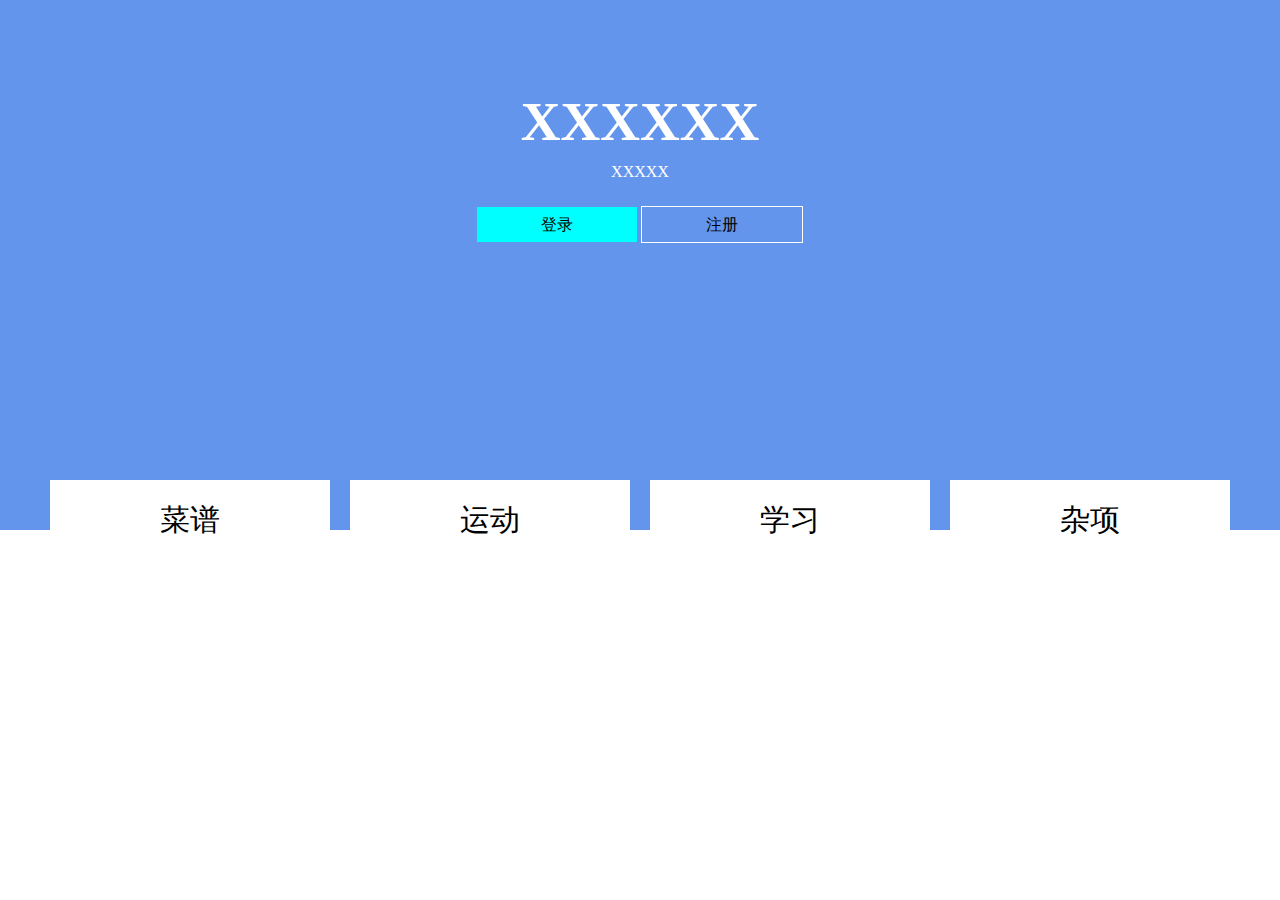
==== commit 3e69c327: "1/9" ====
--- a/index.html
+++ b/index.html
@@ -1,441 +1,45 @@
-
-
-
 <!DOCTYPE html>
-<html lang="zh-cn">
+<html lang="en">
 <head>
-
-<!-- Global site tag (gtag.js) - Google Analytics -->
-<script async src="https://www.googletagmanager.com/gtag/js?id=UA-878633-1"></script>
-<script>
-  window.dataLayer = window.dataLayer || [];
-  function gtag(){dataLayer.push(arguments);}
-  gtag('js', new Date());
-
-  gtag('config', 'UA-878633-1');
-</script>
-
-<meta charset="utf-8">
-<meta name="robots" content="all" />
-<meta name="author" content="w3school.com.cn" />
-<link rel="stylesheet" type="text/css" href="/mystyle.css" />
-
-<link rel="icon" type="image/png" sizes="16x16" href="/ui2019/logo-16-red.png">
-<link rel="icon" type="image/png" sizes="32x32" href="/ui2019/logo-32-red.png">
-<link rel="icon" type="image/png" sizes="48x48" href="/ui2019/logo-48-red.png">
-<link rel="icon" type="image/png" sizes="96x96" href="/ui2019/logo-96-red.png">
-<link rel="apple-touch-icon-precomposed" sizes="180x180" href="/ui2019/logo-180.png">
-
-
-<title>HTML 链接</title>
+    <meta charset="UTF-8">
+    <meta http-equiv="X-UA-Compatible" content="IE=edge">
+    <meta name="viewport" content="width=device-width, initial-scale=1.0">
+    <title>Document</title>
+    <link rel="stylesheet" href="./css/init.css">
+    <link rel="stylesheet" href="./css/main.css">
+    <link rel="icon" href="./ui/icon/ZWGS.jpg">
 
 </head>
-
-<body class="html">
-
-<div id="wrapper">
-
-<div id="header">
-<a id="logo" href="/index.html" title="w3school 在线教程" style="float:left;">w3school 在线教程</a>
-<div id="header_gg">
-<script async src="https://pagead2.googlesyndication.com/pagead/js/adsbygoogle.js"></script>
-<!-- W3 页眉 -->
-<ins class="adsbygoogle"
-     style="display:inline-block;width:728px;height:90px"
-     data-ad-client="ca-pub-3381531532877742"
-     data-ad-slot="7423315034"></ins>
-<script>
-     (adsbygoogle = window.adsbygoogle || []).push({});
-</script>
-</div>
-</div>
-
-<div id="navfirst">
-<ul id="menu">
-<li id="h"><a href="/h.asp" title="HTML 系列教程">HTML 系列教程</a></li>
-<li id="b"><a href="/b.asp" title="浏览器脚本教程">浏览器脚本</a></li>
-<li id="s"><a href="/s.asp" title="服务器脚本教程">服务器脚本</a></li>
-<li id="p"><a href="/p.asp" title="编程教程">编程教程</a></li>
-<li id="x"><a href="/x.asp" title="XML 系列教程">XML 系列教程</a></li>
-<li id="w"><a href="/w.asp" title="建站手册">建站手册</a></li>
-<li id="r"><a href="/r.asp" title="参考手册">参考手册</a></li>
-</ul>
-</div>
-
-<div id="navsecond">
-
-<div id="course"><h2>HTML 基础教程</h2>
-<ul>
-<li><a href="/html/index.asp" title="HTML 教程">HTML 教程</a></li>
-<li><a href="/html/html_jianjie.asp" title="HTML 简介">HTML 简介</a></li>
-<li><a href="/html/html_editors.asp" title="HTML 编辑器">HTML 编辑器</a></li>
-<li><a href="/html/html_basic.asp" title="HTML 基础 - 四个实例">HTML 基础</a></li>
-<li><a href="/html/html_elements.asp" title="HTML 元素">HTML 元素</a></li>
-<li><a href="/html/html_attributes.asp" title="HTML 属性">HTML 属性</a></li>
-<li><a href="/html/html_headings.asp" title="HTML 标题">HTML 标题</a></li>
-<li><a href="/html/html_paragraphs.asp" title="HTML 段落">HTML 段落</a></li>
-<li><a href="/html/html_styles.asp" title="HTML 样式 - CSS">HTML 样式</a></li>
-<li><a href="/html/html_formatting.asp" title="HTML 文本格式化">HTML 格式化</a></li>
-<li><a href="/html/html_quotation_elements.asp" title="HTML 链接">HTML 引用</a></li>
-<li><a href="/html/html_comments.asp" title="HTML 链接">HTML 注释</a></li>
-<li><a href="/html/html_colors.asp" title="HTML 颜色">HTML 颜色</a></li>
-<li><a href="/html/html_colornames.asp" title="HTML 颜色名">HTML 颜色名</a></li>
-<li><a href="/html/html_css.asp" title="HTML 样式 - CSS">HTML CSS</a></li>
-<li class="currentLink"><a href="/html/html_links.asp" title="HTML 链接">HTML 链接</a></li>
-<li><a href="/html/html_images.asp" title="HTML 图像">HTML 图像</a></li>
-<li><a href="/html/html_tables.asp" title="HTML 表格">HTML 表格</a></li>
-<li><a href="/html/html_lists.asp" title="HTML 列表">HTML 列表</a></li>
-<li><a href="/html/html_blocks.asp" title="HTML &lt;div&gt; 和 &lt;span&gt;">HTML 块</a></li>
-<li><a href="/html/html_classes.asp" title="HTML 类">HTML 类</a></li>
-<li><a href="/html/html_id.asp" title="HTML id 属性">HTML Id</a></li>
-<li><a href="/html/html_iframe.asp" title="HTML Iframe">HTML 内联框架</a></li>
-<li><a href="/html/html_script.asp" title="HTML JavaScript">HTML JavaScript</a></li>
-<li><a href="/html/html_filepaths.asp" title="HTML 文件路径">HTML 路径</a></li>
-<li><a href="/html/html_head.asp" title="HTML 头部元素">HTML 头部</a></li>
-<li><a href="/html/html_layout.asp" title="HTML 布局">HTML 布局</a></li>
-<li><a href="/html/html_responsive.asp" title="HTML 布局">HTML 响应式设计</a></li>
-<li><a href="/html/html_computercode_elements.asp" title="HTML 链接">HTML 计算机代码</a></li>
-<li><a href="/html/html5_semantic_elements.asp" title="HTML5 Video + DOM">HTML5 语义</a></li>
-<li><a href="/html/html5_syntax.asp" title="HTML5 拖放">HTML5 代码约定</a></li>
-<li><a href="/html/html_entities.asp" title="HTML 实体">HTML 实体</a></li>
-<li><a href="/html/html_symbols.asp" title="HTML 符号">HTML 符号</a></li>
-<li><a href="/html/html_emoji.asp" title="在 HTML 中使用表情符号">HTML 表情符号</a></li>
-<li><a href="/html/html_charset.asp" title="HTML 编码（字符集）">HTML 字符集</a></li>
-<li><a href="/html/html_url.asp" title="HTML 统一资源定位器">HTML URL</a></li>
-<li><a href="/html/html_frames.asp" title="HTML 框架">HTML 框架</a></li>
-<li><a href="/html/html_backgrounds.asp" title="HTML 背景">HTML 背景</a></li>
-<li><a href="/html/html_urlencode.asp" title="HTML URL 编码">HTML URL 编码</a></li>
-<li><a href="/html/html_webserver.asp" title="HTML Web 服务器">HTML Web 服务器</a></li>
-<li><a href="/html/html_doctype.asp" title="HTML &lt;!DOCTYPE&gt;">HTML 文档类型</a></li>
-<li><a href="/html/html_quick.asp" title="HTML 4.01 速查手册">HTML 速查手册</a></li>
-</ul>
-<h2>HTML XHTML</h2>
-<ul>
-<li><a href="/html/html_xhtml.asp" title="XHTML 简介">XHTML 简介</a></li>
-<li><a href="/html/html_xhtml_elements.asp" title="XHTML - 元素">XHTML 元素</a></li>
-<li><a href="/html/html_xhtml_attributes.asp" title="XHTML - 属性">XHTML 属性</a></li>
-</ul>
-<h2>HTML 表单</h2>
-<ul>
-<li><a href="/html/html_forms.asp" title="HTML 表单和输入">HTML 表单</a></li>
-<li><a href="/html/html_forms_attributes.asp" title="HTML 表单属性">HTML 表单属性</a></li>
-<li><a href="/html/html_form_elements.asp" title="HTML 表单元素">HTML 表单元素</a></li>
-<li><a href="/html/html_form_input_types.asp" title="HTML Input 类型">HTML 输入类型</a></li>
-<li><a href="/html/html_form_attributes.asp" title="HTML 输入属性">HTML 输入属性</a></li>
-<li><a href="/html/html_form_attributes_form.asp" title="HTML Input form* 属性">HTML Input 表单属性</a></li>
-</ul>
-<h2>HTML 图形</h2>
-<ul>
-<li><a href="/html/html5_canvas.asp" title="HTML5 Canvas">HTML5 画布</a></li>
-<li><a href="/html/html5_svg.asp" title="HTML5 内联 SVG">HTML5 SVG</a></li>
-<li><a href="/html/html5_canvas_vs_svg.asp" title="HTML5 Canvas vs. SVG">HTML5 画布 vs SVG</a></li>
-</ul>
-<h2>HTML 媒体</h2>
-<ul>
-<li><a href="/html/html_media.asp" title="HTML 多媒体">HTML 媒体</a></li>
-<li><a href="/html/html_object.asp" title="HTML Object 元素">HTML 对象</a></li>
-<li><a href="/html/html_audio.asp" title="HTML 音频">HTML 音频</a></li>
-<li><a href="/html/html_video.asp" title="HTML 视频">HTML 视频</a></li>
-<li><a href="/html/html_youtube.asp" title="HTML YouTube 视频">HTML YouTube</a></li>
-</ul>
-<h2>HTML5</h2>
-<ul>
-<li><a href="/html/html5_intro.asp" title="HTML5 简介">HTML5 简介</a></li>
-<li><a href="/html/html5_browsers.asp" title="HTML5 浏览器支持">HTML5 支持</a></li>
-<li><a href="/html/html5_new_elements.asp" title="HTML5 视频">HTML5 元素</a></li>
-<li><a href="/html/html5_migration.asp" title="HTML5 音频">HTML5 迁移</a></li>
-</ul>
-<h2>HTML API</h2>
-<ul>
-<li><a href="/html/html5_geolocation.asp" title="HTML5 地理定位">HTML5 地理定位</a></li>
-<li><a href="/html/html5_draganddrop.asp" title="HTML5 拖放">HTML5 拖放</a></li>
-<li><a href="/html/html5_webstorage.asp" title="HTML5 Web 存储">HTML5 Web 存储</a></li>
-<li><a href="/html/html5_app_cache.asp" title="HTML 5 应用程序缓存">HTML5 应用缓存</a></li>
-<li><a href="/html/html5_webworkers.asp" title="HTML5 Web Workers">HTML5 Web Workers</a></li>
-<li><a href="/html/html5_serversentevents.asp" title="HTML5 服务器发送事件">HTML5 SSE</a></li>
-</ul>
-<h2>实例/测验/总结</h2>
-<ul>
-<li><a href="/html/html_examples.asp" title="HTML 实例">HTML 实例</a></li>
-<li><a href="/html/html_quiz.asp" title="HTML 测验">HTML 测验</a></li>
-<li><a href="/html/html_summary.asp" title="HTML 总结">HTML 总结</a></li>
-</ul>
-<h2>HTML 参考手册</h2>
-<ul>
-<li><a href="/tags/index.asp" title="HTML 元素参考手册">HTML 元素（字母排序）</a></li>
-<li><a href="/tags/html_ref_byfunc.asp" title="HTML 元素参考手册 - 功能排序">HTML 元素（功能排序）</a></li>
-<li><a href="/tags/html_ref_html_browsersupport.asp" title="HTML 参考手册 - 浏览器支持">HTML 浏览器支持</a></li>
-<li><a href="/tags/html_ref_standardattributes.asp" title="HTML 全局属性">HTML 全局属性</a></li>
-<li><a href="/tags/html_ref_eventattributes.asp" title="HTML 事件参考手册">HTML 事件</a></li>
-<li><a href="/tags/html_ref_colornames.asp" title="HTML 颜色名">HTML 颜色名</a></li>
-<li><a href="/tags/html_ref_canvas.asp" title="HTML Canvas 参考手册">HTML 画布</a></li>
-<li><a href="/tags/html_ref_audio_video_dom.asp" title="HTML 音频/视频参考手册">HTML 视频/音频</a></li>
-<li><a href="/tags/html_ref_charactersets.asp" title="HTML 字符集">HTML 字符集</a></li>
-<li><a href="/tags/html_ref_dtd.asp" title="HTML &lt;!DOCTYPE&gt;">HTML 文档类型</a></li>
-<li><a href="/tags/html_ref_urlencode.asp" title="HTML URL 编码">HTML URL 编码</a></li>
-<li><a href="/tags/html_ref_language_codes.asp" title="HTML 语言代码参考手册">HTML 语言代码</a></li>
-<li><a href="/tags/html_ref_country_codes.asp" title="HTML ISO 国家代码参考手册">HTML 国家代码</a></li>
-<li><a href="/tags/html_ref_httpmessages.asp" title="HTTP 状态消息">HTTP 消息</a></li>
-<li><a href="/tags/html_ref_httpmethods.asp" title="HTTP 请求方法">HTTP 方法</a></li>
-<li><a href="/tags/html_ref_keyboardshortcuts.asp" title="键盘快捷键">键盘快捷键</a></li>
-</ul>
-</div><div id="selected">
-<h2>建站手册</h2>
-<ul>
-<li><a href="/site/index.asp" title="网站构建">网站构建</a></li>
-<li><a href="/w3c/index.asp" title="万维网联盟 (W3C)">万维网联盟 (W3C)</a></li>
-<li><a href="/browsers/index.asp" title="浏览器信息">浏览器信息</a></li>
-<li><a href="/quality/index.asp" title="网站品质">网站品质</a></li>
-<li><a href="/semweb/index.asp" title="语义网">语义网</a></li>
-<li><a href="/careers/index.asp" title="职业规划">职业规划</a></li>
-<li><a href="/hosting/index.asp" title="网站主机">网站主机</a></li>
-</ul>
-
-<h2 id="link_about"><a href="/about/index.asp" title="关于 W3School" target="_blank">关于 W3School</a></h2>
-<h2 id="link_help"><a href="/about/about_helping.asp" title="帮助 W3School" target="_blank">帮助 W3School</a></h2>
-
-</div>
-
-</div>
-
-<div id="maincontent">
-
-<h1>HTML 链接</h1>
-
-<div id="tpn">
-<ul class="prenext">
-<li class="pre"><a href="/html/html_css.asp" title="HTML 样式 - CSS">HTML CSS</a></li>
-<li class="next"><a href="/html/html_images.asp" title="HTML 图像">HTML 图像</a></li>
-</ul>
-</div>
-
-
-
-<div id="intro">
-<p><strong>HTML 使用超级链接与网络上的另一个文档相连。</strong></p>
-<p><strong>几乎可以在所有的网页中找到链接。点击链接可以从一张页面跳转到另一张页面。</strong></p>
-</div>
-
-
-<div class="example">
-<h2>实例</h2>
-<dl>
-<dt><a target="_blank" href="/tiy/t.asp?f=eg_html_links">创建超级链接</a></dt>
-<dd>本例演示如何在 HTML 文档中创建链接。</dd>
-
-<dt><a target="_blank" href="/tiy/t.asp?f=eg_html_imglink">将图像作为链接</a></dt>
-<dd>本例演示如何使用图像作为链接。</dd>
-</dl>
-<p>（<a href="#more_examples">可以在本页底端找到更多实例</a>）</p>
-</div>
-
-
-<div>
-<h2>HTML 超链接（链接）</h2>
-
-<p>超链接可以是一个字，一个词，或者一组词，也可以是一幅图像，您可以点击这些内容来跳转到新的文档或者当前文档中的某个部分。</p>
-
-<p>当您把鼠标指针移动到网页中的某个链接上时，箭头会变为一只小手。</p>
-
-<p>我们通过使用 &lt;a&gt; 标签在 HTML 中创建链接。</p>
-
-<p>有两种使用 &lt;a&gt; 标签的方式：</p>
-
-<ol>
-<li>通过使用 href 属性 - 创建指向另一个文档的链接</li>
-<li>通过使用 name 属性 - 创建文档内的书签</li>
-</ol>
-
-<p class="note"><span>延伸阅读：</span><a href="/tags/tag_term_hypertext.asp">什么是超文本？</a></p>
-</div>
-
-
-<div>
-<h2>HTML 链接语法</h2>
-
-<p>链接的 HTML 代码很简单。它类似这样：</p>
-
-<pre class="htmlHigh">&lt;a href=&quot;url&quot;&gt;Link text&lt;/a&gt;</pre>
-
-<p>href 属性规定链接的目标。</p>
-
-<p>开始标签和结束标签之间的文字被作为超级链接来显示。</p>
-
-<h3>实例</h3>
-
-<pre>&lt;a <code>href=&quot;http://www.w3school.com.cn/&quot;</code>&gt;Visit W3School&lt;/a&gt;</pre>
-
-<p>上面这行代码显示为：<a href="http://www.w3school.com.cn/">Visit W3School</a></p>
-
-<p>点击这个超链接会把用户带到 W3School 的首页。</p>
-
-<p class="tip"><span>提示：</span>&quot;链接文本&quot; 不必一定是文本。图片或其他 HTML 元素都可以成为链接。</p>
-</div>
-
-
-<div>
-<h2>HTML 链接 - target 属性</h2>
-
-<p>使用 Target 属性，你可以定义被链接的文档在何处显示。</p>
-
-<p>下面的这行会在新窗口打开文档：</p>
-
-<pre>&lt;a href=&quot;http://www.w3school.com.cn/&quot; <code>target=&quot;_blank&quot;</code>&gt;Visit W3School!&lt;/a&gt;</pre>
-
-<p class="tiy"><a target="_blank" href="/tiy/t.asp?f=eg_html_link_target">亲自试一试</a></p>
-</div>
-
-
-<div>
-<h2>HTML 链接 - name 属性</h2>
-
-<p>name 属性规定锚（anchor）的名称。</p>
-
-<p>您可以使用 name 属性创建 HTML 页面中的书签。</p>
-
-<p>书签不会以任何特殊方式显示，它对读者是不可见的。</p>
-
-<p>当使用命名锚（named anchors）时，我们可以创建直接跳至该命名锚（比如页面中某个小节）的链接，这样使用者就无需不停地滚动页面来寻找他们需要的信息了。</p>
-
-<h3>命名锚的语法：</h3>
-
-<pre>&lt;a name=&quot;<i>label</i>&quot;&gt;锚（显示在页面上的文本）&lt;/a&gt;</pre>
-
-<p class="tip"><span>提示：</span>锚的名称可以是任何你喜欢的名字。</p>
-
-<p class="tip"><span>提示：</span>您可以使用 id 属性来替代 name 属性，命名锚同样有效。</p>
-
-
-<h3>实例</h3>
-
-<p>首先，我们在 HTML 文档中对锚进行命名（创建一个书签）：</p>
-
-<pre>&lt;a <code>name=&quot;tips&quot;</code>&gt;基本的注意事项 - 有用的提示&lt;/a&gt;</pre>
-
-<p>然后，我们在同一个文档中创建指向该锚的链接：</p>
-
-<pre>&lt;a <span class="marked">href=&quot;#tips&quot;</span>&gt;有用的提示&lt;/a&gt;</pre>
-
-<p>您也可以在其他页面中创建指向该锚的链接：</p>
-
-<pre>&lt;a <span class="marked">href=&quot;http://www.w3school.com.cn/html/html_links.asp#tips</span>&quot;&gt;有用的提示&lt;/a&gt;</pre>
-
-<p>在上面的代码中，我们将 # 符号和锚名称添加到 URL 的末端，就可以直接链接到 tips 这个命名锚了。</p>
-
-<p>具体效果：<a href="#tips">有用的提示</a> </p>
-</div>
-
-<div>
-<h2><a id="tips">基本的注意事项 - 有用的提示：</a></h2>
-
-<p class="note"><span>注释：</span>请始终将正斜杠添加到子文件夹。假如这样书写链接：href=&quot;http://www.w3school.com.cn/html&quot;，就会向服务器产生两次 HTTP 请求。这是因为服务器会添加正斜杠到这个地址，然后创建一个新的请求，就像这样：href=&quot;http://www.w3school.com.cn/html/&quot;。</p>
-
-<p class="tip"><span>提示：</span>命名锚经常用于在大型文档开始位置上创建目录。可以为每个章节赋予一个命名锚，然后把链接到这些锚的链接放到文档的上部。如果您经常访问百度百科，您会发现其中几乎每个词条都采用这样的导航方式。</p>
-
-<p class="tip"><span>提示：</span>假如浏览器找不到已定义的命名锚，那么就会定位到文档的顶端。不会有错误发生。</p>
-</div>
-
-
-<div class="example">
-<h2><a id="more_examples">更多实例</a></h2>
-
-<dl>
-<dt><a target="_blank" href="/tiy/t.asp?f=eg_html_link_target">在新的浏览器窗口打开链接</a></dt>
-<dd>本例演示如何在新窗口打开一个页面，这样的话访问者就无需离开你的站点了。</dd>
-
-<dt><a target="_blank" href="/tiy/t.asp?f=eg_html_link_locations">链接到同一个页面的不同位置</a></dt>
-<dd>本例演示如何使用链接跳转至文档的另一个部分</dd>
-
-<dt><a target="_blank" href="/tiy/t.asp?f=eg_html_frame_getfree">跳出框架</a></dt>
-<dd>本例演示如何跳出框架，假如你的页面被固定在框架之内。</dd>
-
-<dt><a target="_blank" href="/tiy/t.asp?f=eg_html_mailto">创建电子邮件链接</a></dt>
-<dd>本例演示如何链接到一个邮件。（本例在安装邮件客户端程序后才能工作。）</dd>
-
-<dt><a target="_blank" href="/tiy/t.asp?f=eg_html_mailto2">创建电子邮件链接 2</a></dt>
-<dd>本例演示更加复杂的邮件链接。</dd>
-</dl>
-</div>
-
-
-<div>
-<h2>HTML 链接标签</h2>
-
-<table class="dataintable">
-<tr>
-<th style="width:25%;">标签</th>
-<th>描述</th>
-</tr>
-
-<tr>
-<td><a href="/tags/tag_a.asp">&lt;a&gt;</a></td>
-<td>定义锚。</td>
-</tr>
-</table>
-</div>
-
-
-
-<div id="bpn">
-<ul class="prenext">
-<li class="pre"><a href="/html/html_css.asp" title="HTML 样式 - CSS">HTML CSS</a></li>
-<li class="next"><a href="/html/html_images.asp" title="HTML 图像">HTML 图像</a></li>
-</ul>
-</div>
-
-
-<div style="background-color:#fcfdf8; padding:0;">
-<script async src="https://pagead2.googlesyndication.com/pagead/js/adsbygoogle.js"></script>
-<!-- W3School ���Ĺ�� -->
-<ins class="adsbygoogle"
-     style="display:inline-block;width:800px;height:250px"
-     data-ad-client="ca-pub-3381531532877742"
-     data-ad-slot="2086924285"></ins>
-<script>
-     (adsbygoogle = window.adsbygoogle || []).push({});
-</script>
-</div>
-
-</div>
-<!-- maincontent end -->
-
-<div id="sidebar">
-
-<div id="tools">
-<h5 id="tools_reference"><a href="/tags/index.asp">HTML 参考手册</a></h5>
-<h5 id="tools_example"><a href="/html/html_examples.asp">HTML 实例</a></h5>
-<h5 id="tools_quiz"><a href="/html/html_quiz.asp">HTML 测验</a></h5>
-</div>
-
-<div id="sidebar_zzs">
-
-<div id="sbtg">
-<a id="sbtg_link" href="https://wx.kaikeba.com/xiaoke/market/landing-page/v2/0qJicTRIQupbvlMWih5?kol_ad_code=OlOjW0kjL2hoXamQuue" target="_blank"></a>
-</div>
-
-</div>
-
-</div>
-
-<div id="footer">
-<p id="p1">
-W3School 简体中文版提供的内容仅用于培训和测试，不保证内容的正确性。通过使用本站内容随之而来的风险与本站无关。版权所有，保留一切权利。
-</p>
-
-<p id="p2">
-
-<a href="/about/about_use.asp" title="关于使用">使用条款</a>
-<a href="/about/about_privacy.asp" title="关于隐私">隐私条款</a>
-<a target="_blank" href="https://www.ykinvestment.com/">技术支持：赢科</a>
-<a target="_blank" href="http://www.beian.miit.gov.cn">蒙ICP备06004630号</a>
-</p>
-</div>
-
-
-</div>
-<!-- wrapper end -->
-<script src="/lib/cc/w3CodeColor.js"></script>
-
+<body>
+    <div class="banner-container">
+        <div class="banner-wrap">
+            <h2>XXXXXX</h2>
+            <p>XXXXX</p>
+            <div>
+                <a class="active" href="">登录</a>
+                <a href="">注册</a>
+            </div>
+        </div>
+       
+    </div>
+    <div class="banner-list">
+        <div class="banner-wrap">
+            <ul>
+                <li>
+                    <a href="./html/cookBook.html">菜谱</a>
+                </li>
+                <li>
+                    <a href="./html/sports.html">运动</a>
+                </li>
+                <li>
+                    <a href="./html/learning.html">学习</a>
+                </li>
+                <li>
+                    <a href="./html/another.html">杂项</a>
+                </li>
+            </ul>
+        </div>
+        
+    </div>
 </body>
-
 </html>--- a/css/init.css
+++ b/css/init.css
@@ -0,0 +1,33 @@
+*{
+    margin: 0;
+    padding: 0;
+}
+a{
+    text-decoration:none;  
+    color: black;
+}
+
+input{
+    outline: none;
+}
+ul,ol{
+    list-style: none;
+}
+/*左浮动*/
+.l-float{
+    float: left;
+}
+/*右浮动*/
+.r-float{
+    float: right;
+}
+/*清除浮动*/
+.clearFix{
+    content: "";
+    clear: both;
+    display: block;
+}
+/*文字居中*/
+.txt-center{
+    text-align: center;
+}--- a/css/main.css
+++ b/css/main.css
@@ -0,0 +1,57 @@
+/*banner-container */
+.banner-container{
+    overflow: hidden;
+    height: 530px;
+    background: url() no-repeat;
+    background-size: cover;
+    background: cornflowerblue;
+    text-align: center;
+    color: #fff;
+
+}
+.banner-container .banner-wrap{
+    margin-top: 90px;
+}
+.banner-container h2{
+    font-size: 55px;
+}
+.banner-container p{
+    margin: 10px 0 25px;
+}
+.banner-container a{
+    display: inline-block;
+    height: 35px;
+    width: 160px;
+    line-height: 35px;
+    border: 1px solid #fff;
+}
+.banner-container a.active{
+    background-color: cyan;
+    border: none;
+}
+
+/*banner-container  --end */
+.banner-list{
+    margin-top: -50px;
+    color: #fff;
+}
+.banner-list .banner-wrap{
+    width: 1180px;
+    margin: 0 auto;
+    background: yellow;
+}
+
+.banner-list .banner-wrap li{
+    float: left;
+    width: 280px;
+    height: 80px;
+    line-height: 80px;
+    text-align: center;
+    background: rgb(255, 255, 255);
+}
+.banner-list .banner-wrap li + li{
+    margin-left: 20px;
+}
+.banner-list .banner-wrap a{
+    font-size: 30px;
+}